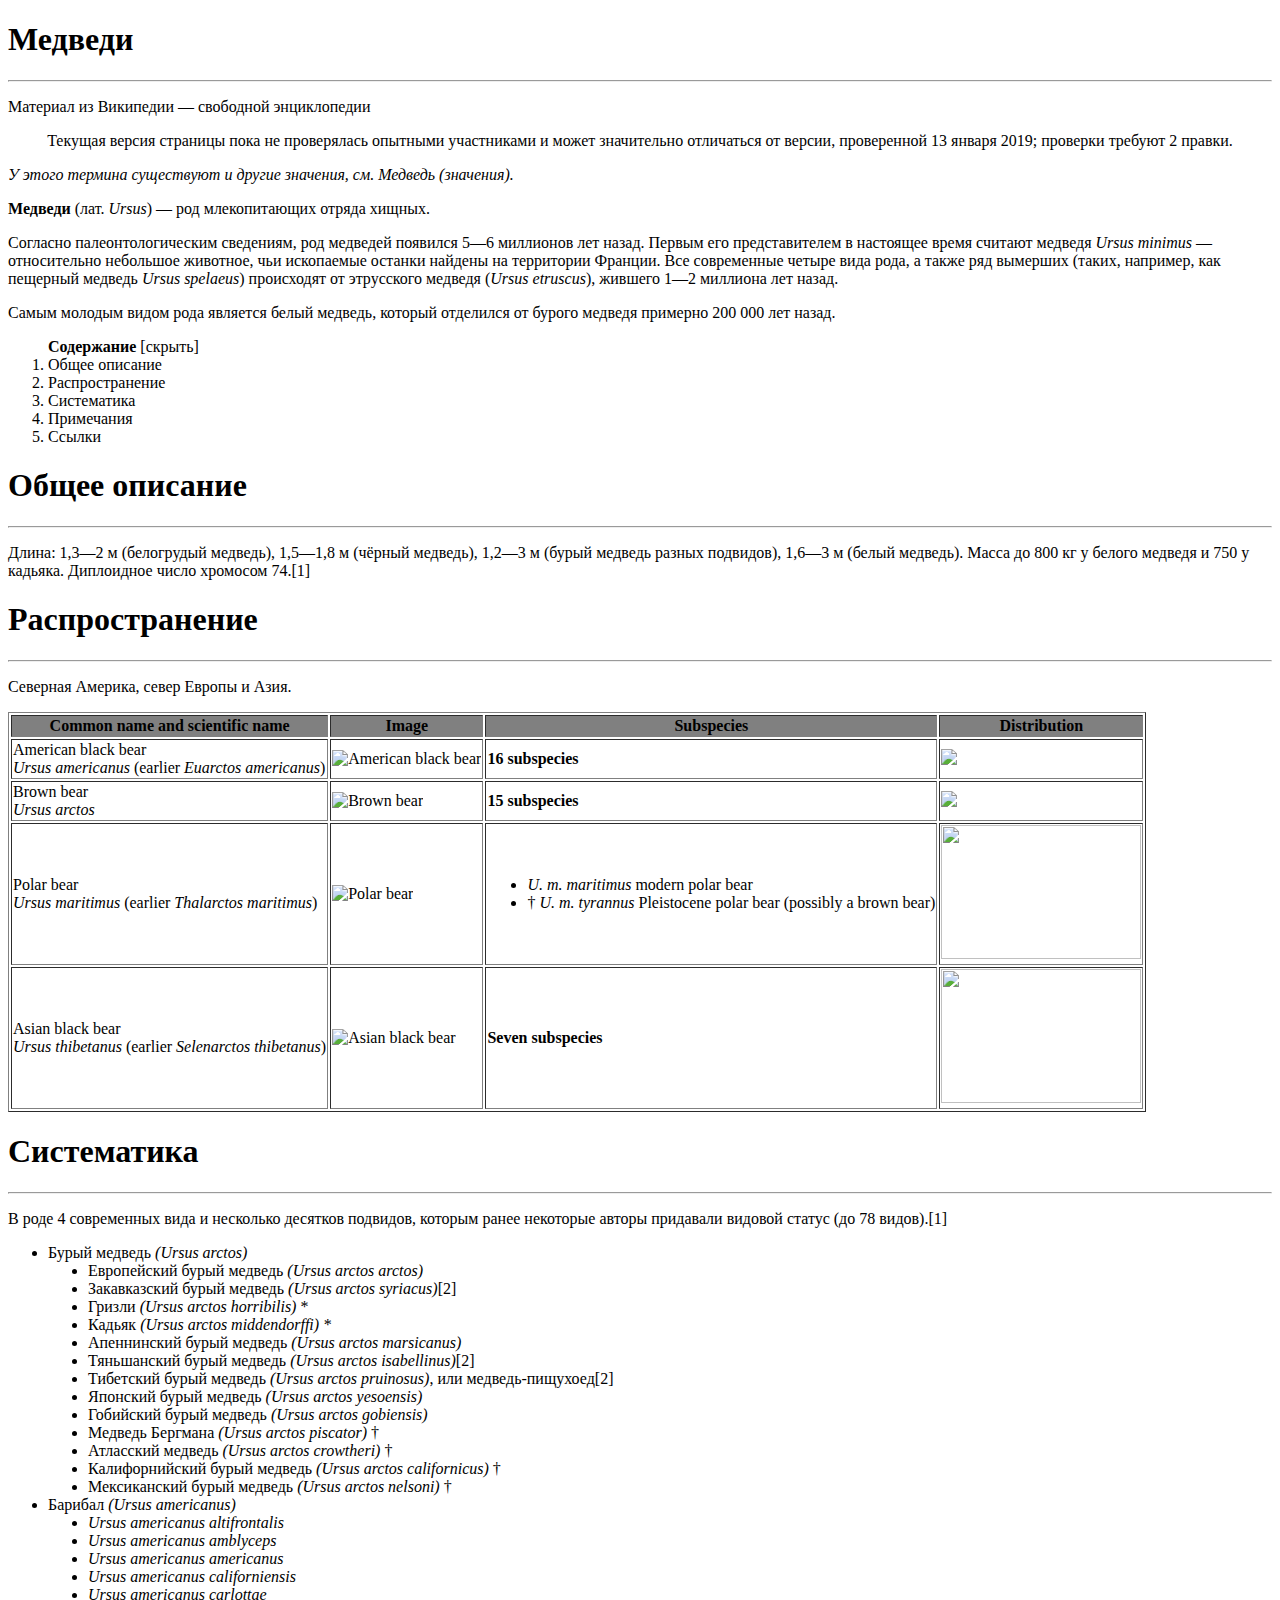
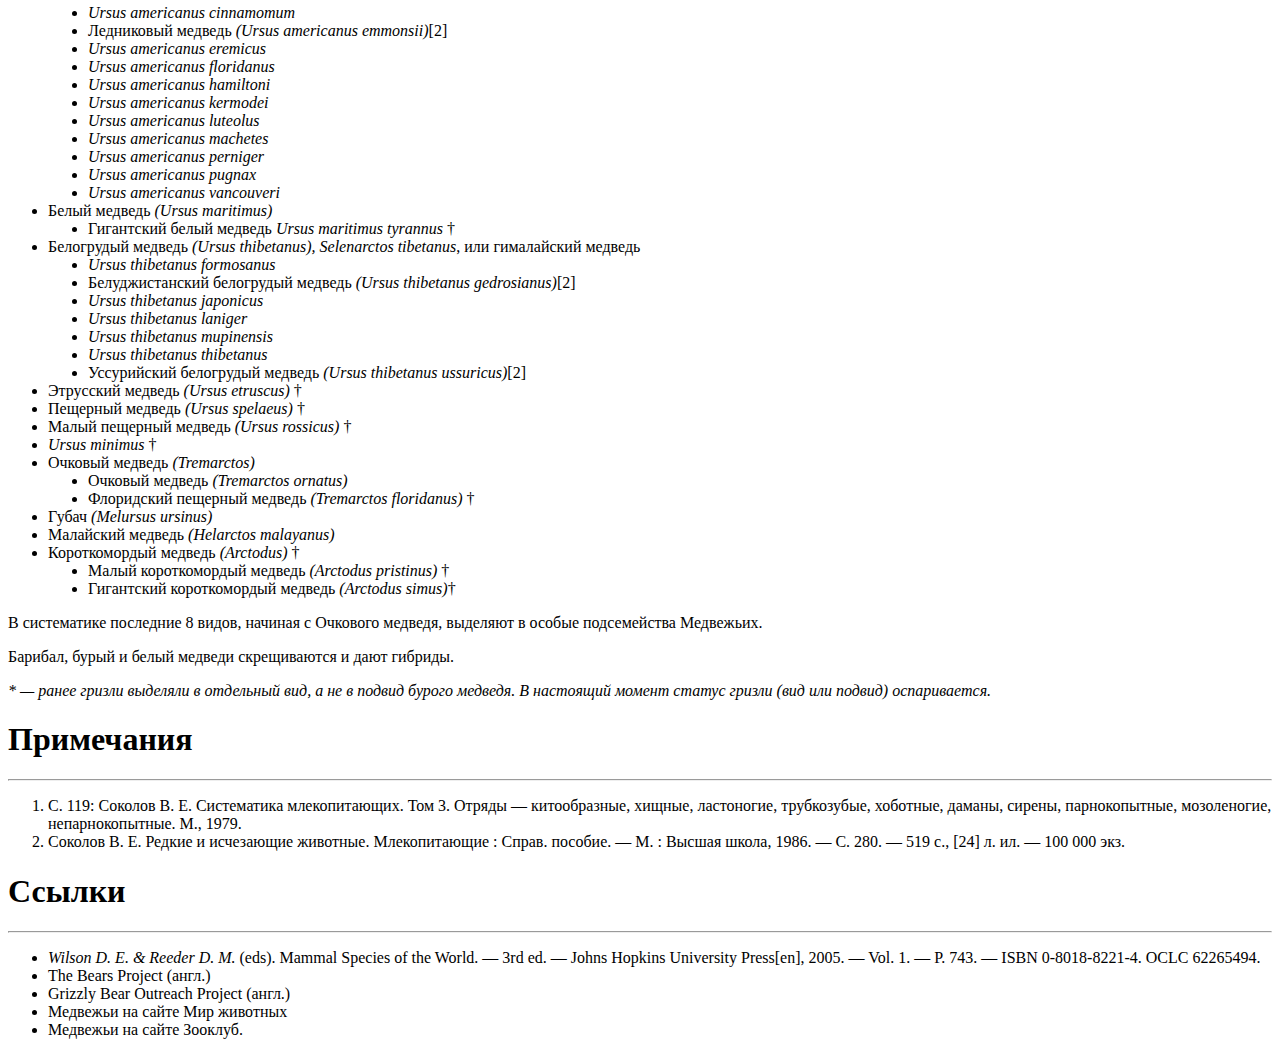
==== Bears.html @ b7a662a4 "Bears" ====
<!DOCTYPE HTML>
<html>
	<head>
		<meta charset="UTF-8" >
		<title>Медведи</title>
	</head>
	<body>
		
		<h1>Медведи</h1>
		<hr>
		<p><font size=3>Материал из Википедии — свободной энциклопедии</font></p>

		<p align=center> <font size=3>Текущая версия страницы пока не проверялась опытными участниками и может значительно отличаться от версии, проверенной 13 января 2019; проверки требуют 2 правки.</font></p>

		<p><i>  У этого термина существуют и другие значения, см. Медведь (значения).</i></p>
		<p><b>Медведи</b> (лат. <i>Ursus</i>) — род млекопитающих отряда хищных.</p>
		<p> Согласно палеонтологическим сведениям, род медведей появился 5—6 миллионов лет назад. Первым его представителем в настоящее время считают медведя <i>Ursus minimus</i> — относительно небольшое животное, чьи ископаемые останки найдены на территории Франции. Все современные четыре вида рода, а также ряд вымерших (таких, например, как пещерный медведь <i>Ursus spelaeus</i>) происходят от этрусского медведя (<i>Ursus etruscus</i>), жившего 1—2 миллиона лет назад.</p>

		<p> Самым молодым видом рода является белый медведь, который отделился от бурого медведя примерно 200 000 лет назад.</p>

		<p>
		 <ol ><b>Содержание</b> [скрыть]
			<li>Общее описание</li>
			<li>Распространение</li>
			<li>Систематика	</li>	
			<li>Примечания</li>
			<li>Ссылки</li> </ol></p>
		<h1>Общее описание</h1>
		<hr>
		<p>
		Длина: 1,3—2 м (белогрудый медведь), 1,5—1,8 м (чёрный медведь), 1,2—3 м (бурый медведь разных подвидов), 1,6—3 м (белый медведь). Масса до 800 кг у белого медведя и 750 у кадьяка. Диплоидное число хромосом 74.[1]</p>

		<h1>Распространение</h1>
		<hr>
		<p>Северная Америка, север Европы и Азия.</p>
		<table border=1 >
			<th bgcolor="gray">Common name and scientific name</th>
			<th bgcolor="gray">Image</th>
			<th bgcolor="gray">Subspecies</th>
			<th bgcolor="gray">Distribution</th>
		<tr>	
			<td>American black bear 
				<br> 	<i>Ursus americanus</i> (earlier <i>Euarctos americanus</i>)</td>
			<td> <img wight="200" height="134" src="https://upload.wikimedia.org/wikipedia/commons/thumb/6/6e/Canadian_Rockies_-_the_bear_at_Lake_Louise.jpg/1280px-Canadian_Rockies_-_the_bear_at_Lake_Louise.jpg" alt="American black bear "></td>
			<td> <b>16 subspecies</b> </td>
			<td> <img wight="200" height="134" src="https://upload.wikimedia.org/wikipedia/commons/thumb/2/28/Map_Black_Bear.svg/800px-Map_Black_Bear.svg.png"> </td>
		</td>
		<tr>
			<td>Brown bear 
				<br> <i>Ursus arctos</i></td>
			<td><img wight="200" height="134" src="https://upload.wikimedia.org/wikipedia/commons/thumb/5/59/Medved_h.jpg/800px-Medved_h.jpg" alt="Brown bear"></td>
			<td><b>15 subspecies</b></th>
			<td><img wight="200" height="134" src="https://upload.wikimedia.org/wikipedia/commons/thumb/1/15/Ursus_arctos_distribution.png/800px-Ursus_arctos_distribution.png"></td>
		</tr>
		<tr> 
			<td>Polar bear 
				<br> <i>Ursus maritimus</i> (earlier <i>Thalarctos maritimus</i>)</td>
			<td><img wight="200" height="134" src="https://upload.wikimedia.org/wikipedia/commons/b/b7/Polar1.jpg" alt="Polar bear"></td> 
			<td>
				<ul>
					 <li> <i>U. m. maritimus</i> modern polar bear</li>
					  <li>† <i>U. m. tyrannus</i> Pleistocene polar bear (possibly a brown bear)</li>
				</ul></td>
			<td><img width="200" height="134" src="https://upload.wikimedia.org/wikipedia/commons/f/fc/Leefgebied_ijsbeer.JPG"></td>
		<tr>
			<td>Asian black bear 
				<br> <i>Ursus thibetanus</i> (earlier <i>Selenarctos thibetanus</i>)</td>
			<td><img width="200" height="134" src="https://upload.wikimedia.org/wikipedia/commons/thumb/2/2b/Asian_Black_Bear_Ursus_thibetanus_by_Dr._Raju_Kasambe_01.jpg/1024px-Asian_Black_Bear_Ursus_thibetanus_by_Dr._Raju_Kasambe_01.jpg" alt="Asian black bear"></td>
			<td><b>Seven subspecies</b></td>
			<td><img width="200" height="134" src="https://upload.wikimedia.org/wikipedia/commons/e/e0/Leefgebied_aziatische_zwarte_beer.jpg"></td>
		</tr>	
		</table>

		<h1>Систематика</h1>
		<hr>
		<p>В роде 4 современных вида и несколько десятков подвидов, которым ранее некоторые авторы придавали видовой статус (до 78 видов).[1]</p>

		<ul ><li>Бурый медведь <i>(Ursus arctos)</i></li>
		<ul type="disc"><li>Европейский бурый медведь <i>(Ursus arctos arctos)</i></li>
		<li>Закавказский бурый медведь <i>(Ursus arctos syriacus)</i>[2]</li>
		<li>Гризли <i>(Ursus arctos horribilis)</i> *</li>
		<li>Кадьяк <i>(Ursus arctos middendorffi) *</i></li>
		<li>Апеннинский бурый медведь <i>(Ursus arctos marsicanus)</i></li>
		<li>Тяньшанский бурый медведь <i>(Ursus arctos isabellinus)</i>[2]</li>
		<li>Тибетский бурый медведь <i>(Ursus arctos pruinosus)</i>, или медведь-пищухоед[2]</li>
		<li>Японский бурый медведь <i>(Ursus arctos yesoensis)</i></li>
		<li>Гобийский бурый медведь <i>(Ursus arctos gobiensis)</i></li>
		<li>Медведь Бергмана <i>(Ursus arctos piscator)</i> †</li>
		<li>Атласский медведь <i>(Ursus arctos crowtheri)</i> †</li>
		<li>Калифорнийский бурый медведь <i>(Ursus arctos californicus)</i> †</li>
		<li>Мексиканский бурый медведь <i>(Ursus arctos nelsoni)</i> †</li></ul>
		<li>Барибал <i>(Ursus americanus)</i></li>
		<ul type="disc"><li><i>Ursus americanus altifrontalis</i></li>
		<li><i>Ursus americanus amblyceps</i></li>
		<li><i>Ursus americanus americanus</i></li>
		<li><i>Ursus americanus californiensis</i></li>
		<li><i>Ursus americanus carlottae</i></li>
		<li><i>Ursus americanus cinnamomum</i></li>
		<li>Ледниковый медведь <i>(Ursus americanus emmonsii)</i>[2]</li>
		<li><i>Ursus americanus eremicus</i></li>
		<li><i>Ursus americanus floridanus</i></li>
		<li><i>Ursus americanus hamiltoni</i></li>
		<li><i>Ursus americanus kermodei</i></li>
		<li><i>Ursus americanus luteolus</i></li>
		<li><i>Ursus americanus machetes</i></li>
		<li><i>Ursus americanus perniger</i></li>
		<li><i>Ursus americanus pugnax</i></li>
		<li><i>Ursus americanus vancouveri</i></li></ul>
		<li>Белый медведь <i>(Ursus maritimus)</i></li>
		<ul type="disc"><li>Гигантский белый медведь <i>Ursus maritimus tyrannus</i> †</li></ul>
		<li>Белогрудый медведь <i>(Ursus thibetanus), Selenarctos tibetanus</i>, или гималайский медведь</li>
		<ul type="disc"><li><i>Ursus thibetanus formosanus</i></li>
		<li>Белуджистанский белогрудый медведь <i>(Ursus thibetanus gedrosianus)</i>[2]</li>
		<li><i>Ursus thibetanus japonicus</i></li>
		<li><i>Ursus thibetanus laniger</i></li>
		<li><i>Ursus thibetanus mupinensis</i></li>
		<li><i>Ursus thibetanus thibetanus</i></li>
		<li>Уссурийский белогрудый медведь <i>(Ursus thibetanus ussuricus)</i>[2]</li></ul>
		<li>Этрусский медведь <i>(Ursus etruscus)</i> †</li>
		<li>Пещерный медведь <i>(Ursus spelaeus)</i> †</li>
		<li>Малый пещерный медведь <i>(Ursus rossicus)</i> †</li>
		<li><i>Ursus minimus </i>†</li>
		<li>Очковый медведь <i>(Tremarctos)</i></li>
		<ul type="disc"><li>Очковый медведь <i>(Tremarctos ornatus)</i></li>
		<li>Флоридский пещерный медведь <i>(Tremarctos floridanus)</i> †</li></ul>
		<li>Губач <i>(Melursus ursinus)</i></li>
		<li>Малайский медведь <i>(Helarctos malayanus)</i></li>
		<li>Короткомордый медведь <i>(Arctodus)</i> †</li>
		<ul type="disc"><li>Малый короткомордый медведь <i>(Arctodus pristinus)</i> †</li>
		<li>Гигантский короткомордый медведь <i>(Arctodus simus)</i>† </li></ul></ul>
		<p>В систематике последние 8 видов, начиная с Очкового медведя, выделяют в особые подсемейства Медвежьих.</p>

		<p>Барибал, бурый и белый медведи скрещиваются и дают гибриды.</p>

		<i>* — ранее гризли выделяли в отдельный вид, а не в подвид бурого медведя. В настоящий момент статус гризли (вид или подвид) оспаривается.</i>

		<h1>Примечания</h1>
		<hr>
		<ol> <li>
		 С. 119: Соколов В. Е. Систематика млекопитающих. Том 3. Отряды — китообразные, хищные, ластоногие, трубкозубые, хоботные, даманы, сирены, парнокопытные, мозоленогие, непарнокопытные. М., 1979.</li>
		 <li>Соколов В. Е. Редкие и исчезающие животные. Млекопитающие : Справ. пособие. — М. : Высшая школа, 1986. — С. 280. — 519 с., [24] л. ил. — 100 000 экз.</li></ol>
		<h1>Ссылки</h1>
		<hr>
		<ul >
			<li><i>Wilson D. E. & Reeder D. M.</i> (eds). Mammal Species of the World. — 3rd ed. — Johns Hopkins University Press[en], 2005. — Vol. 1. — P. 743. — ISBN 0-8018-8221-4. OCLC 62265494.
			<li>The Bears Project (англ.)
			<li>Grizzly Bear Outreach Project (англ.)
			<li>Медвежьи на сайте Мир животных
			<li>Медвежьи на сайте Зооклуб.	
		</ul>
	</body>
</html>
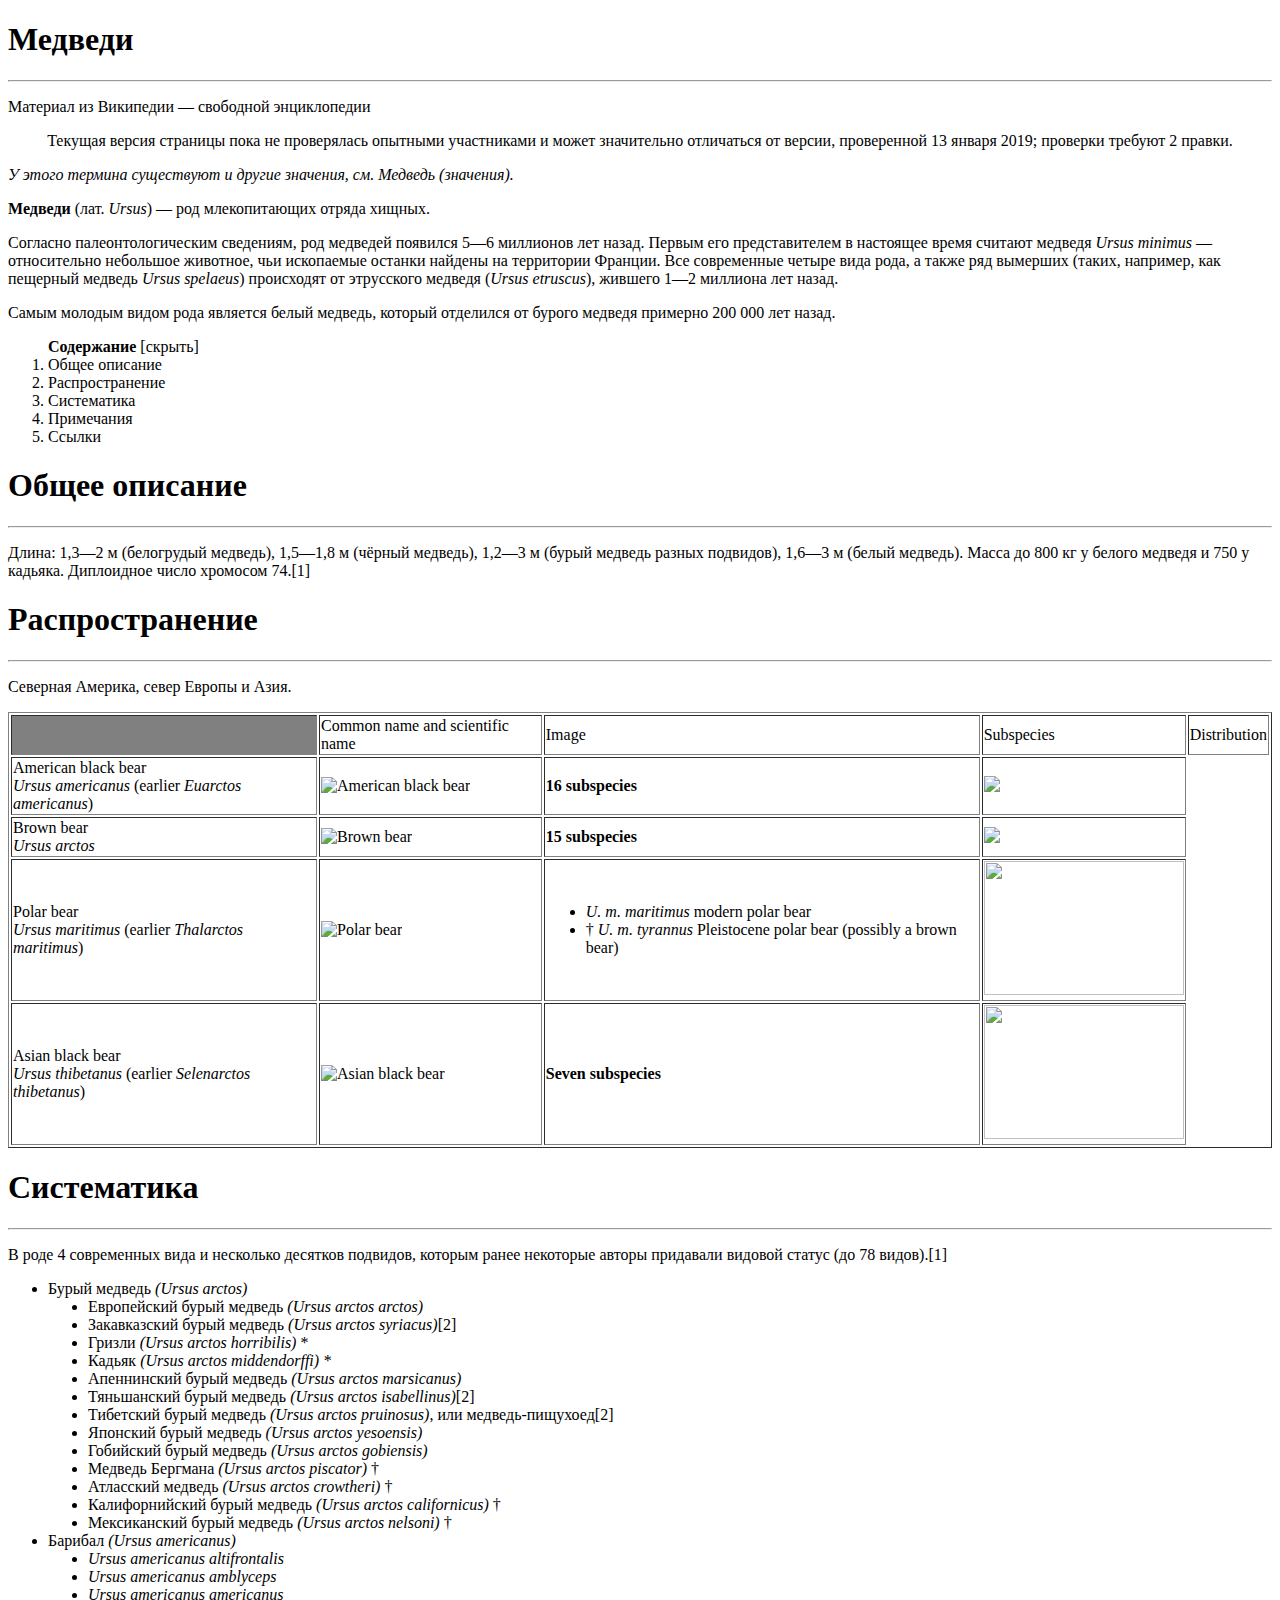
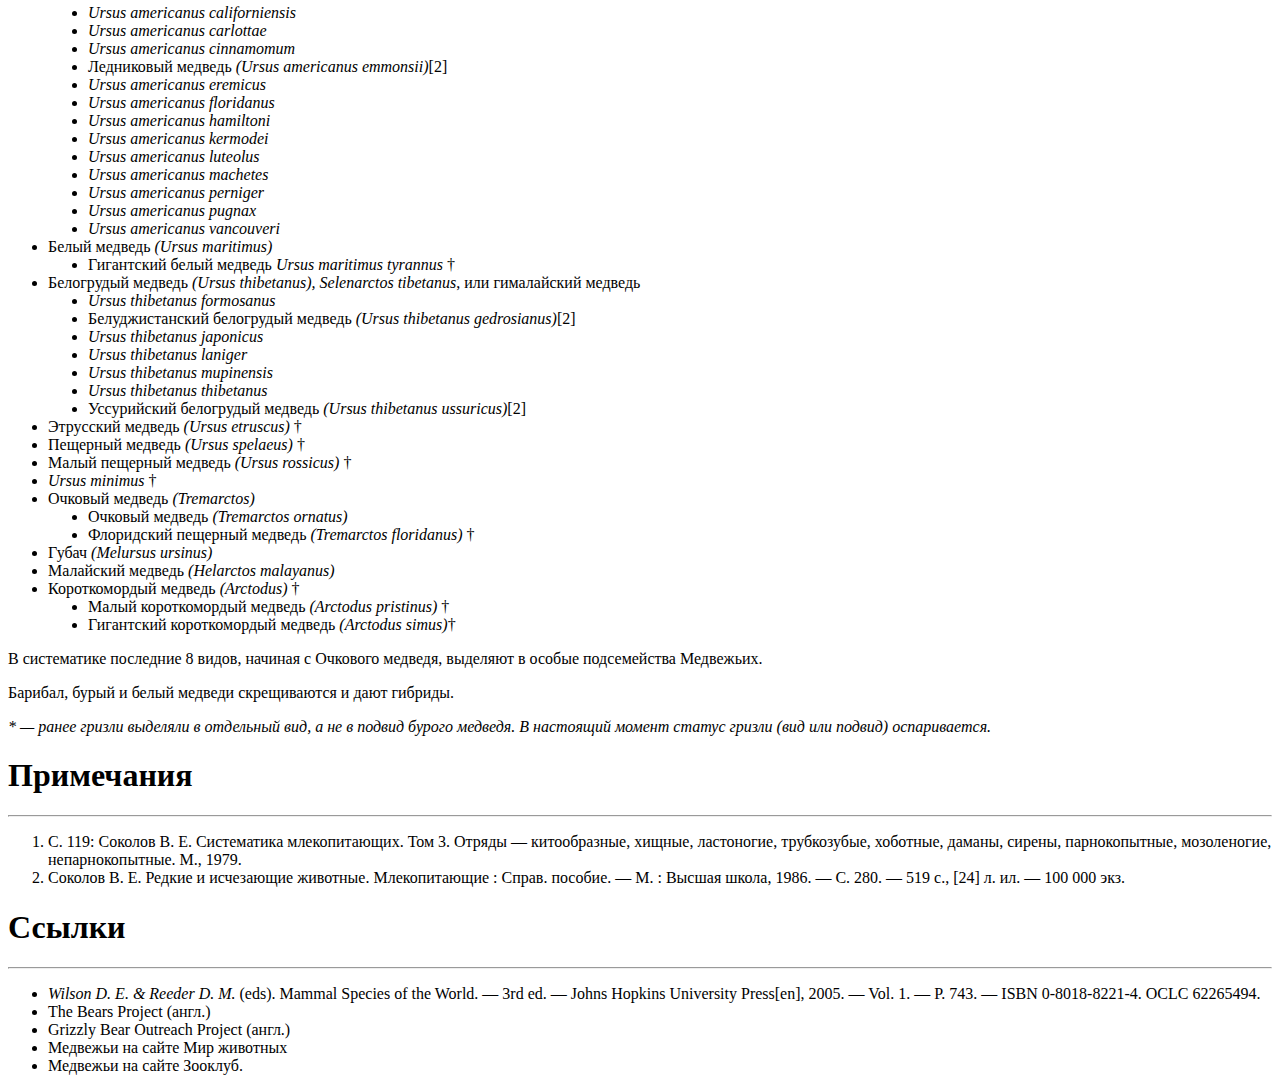
==== commit e8402833: "Update Bears.html" ====
--- a/Bears.html
+++ b/Bears.html
@@ -34,11 +34,13 @@
 		<hr>
 		<p>Северная Америка, север Европы и Азия.</p>
 		<table border=1 >
-			<th bgcolor="gray">Common name and scientific name</th>
-			<th bgcolor="gray">Image</th>
-			<th bgcolor="gray">Subspecies</th>
-			<th bgcolor="gray">Distribution</th>
-		<tr>	
+			<th bgcolor="gray">
+			<td>Common name and scientific name</td>
+			<td>Image</td>
+			<td>Subspecies</td>
+			<td>Distribution</td>
+			</th>
+	<tr>	
 			<td>American black bear 
 				<br> 	<i>Ursus americanus</i> (earlier <i>Euarctos americanus</i>)</td>
 			<td> <img wight="200" height="134" src="https://upload.wikimedia.org/wikipedia/commons/thumb/6/6e/Canadian_Rockies_-_the_bear_at_Lake_Louise.jpg/1280px-Canadian_Rockies_-_the_bear_at_Lake_Louise.jpg" alt="American black bear "></td>
@@ -149,4 +151,4 @@
 			<li>Медвежьи на сайте Зооклуб.	
 		</ul>
 	</body>
-</html>+</html>
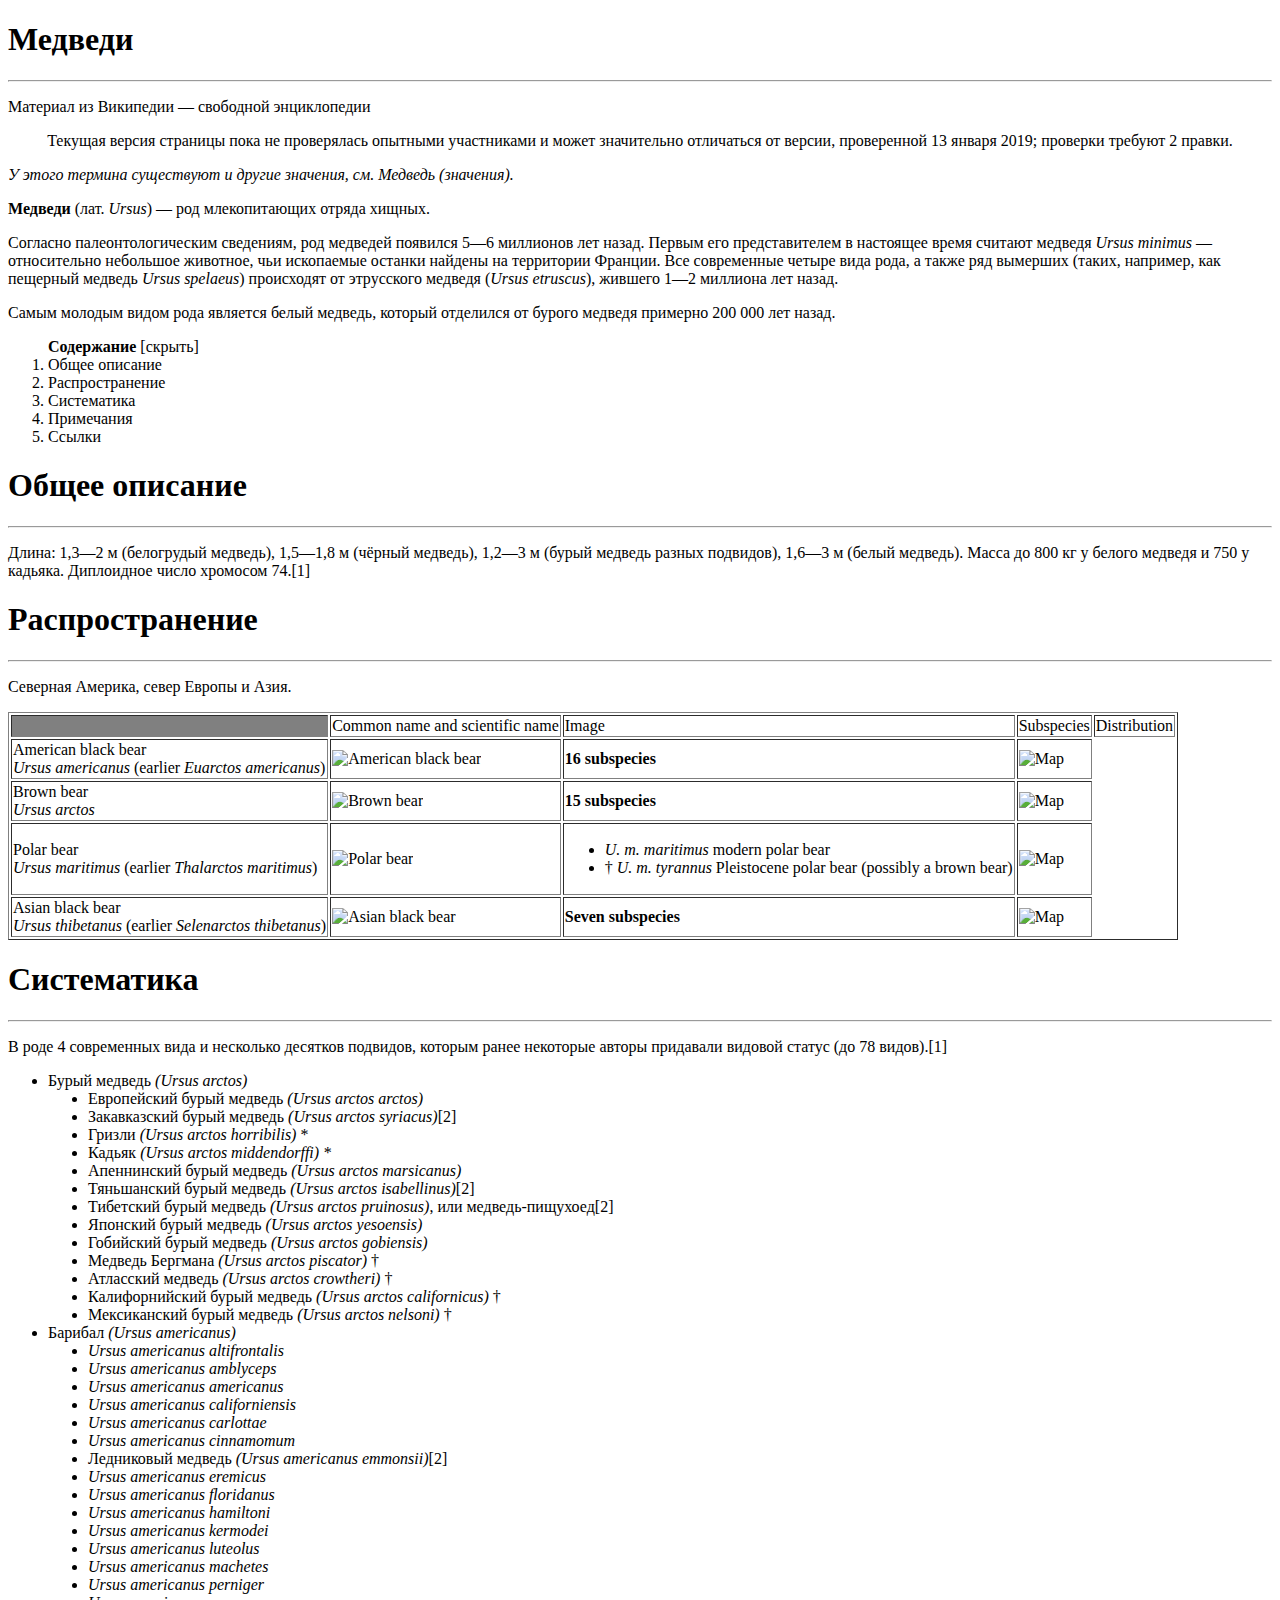
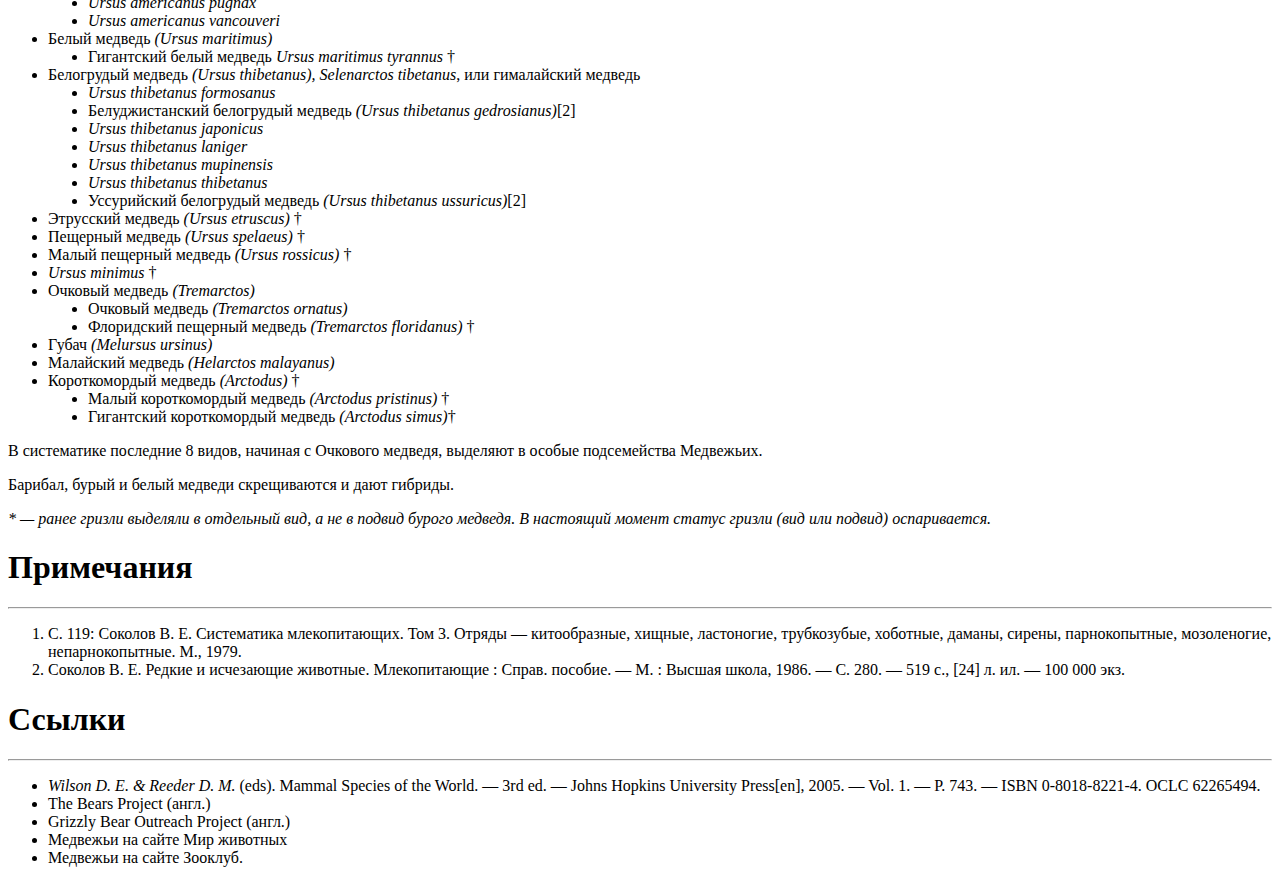
==== commit 9cb615ac: "Update Bears.html" ====
--- a/Bears.html
+++ b/Bears.html
@@ -18,13 +18,13 @@
 
 		<p> Самым молодым видом рода является белый медведь, который отделился от бурого медведя примерно 200 000 лет назад.</p>
 
-		<p>
+	
 		 <ol ><b>Содержание</b> [скрыть]
 			<li>Общее описание</li>
 			<li>Распространение</li>
 			<li>Систематика	</li>	
 			<li>Примечания</li>
-			<li>Ссылки</li> </ol></p>
+			<li>Ссылки</li> </ol>
 		<h1>Общее описание</h1>
 		<hr>
 		<p>
@@ -33,7 +33,7 @@
 		<h1>Распространение</h1>
 		<hr>
 		<p>Северная Америка, север Европы и Азия.</p>
-		<table border=1 >
+		<table border="1" >
 			<th bgcolor="gray">
 			<td>Common name and scientific name</td>
 			<td>Image</td>
@@ -43,33 +43,33 @@
 	<tr>	
 			<td>American black bear 
 				<br> 	<i>Ursus americanus</i> (earlier <i>Euarctos americanus</i>)</td>
-			<td> <img wight="200" height="134" src="https://upload.wikimedia.org/wikipedia/commons/thumb/6/6e/Canadian_Rockies_-_the_bear_at_Lake_Louise.jpg/1280px-Canadian_Rockies_-_the_bear_at_Lake_Louise.jpg" alt="American black bear "></td>
+			<td> <img width="200" height="134" src="https://upload.wikimedia.org/wikipedia/commons/thumb/6/6e/Canadian_Rockies_-_the_bear_at_Lake_Louise.jpg/1280px-Canadian_Rockies_-_the_bear_at_Lake_Louise.jpg" alt="American black bear "></td>
 			<td> <b>16 subspecies</b> </td>
-			<td> <img wight="200" height="134" src="https://upload.wikimedia.org/wikipedia/commons/thumb/2/28/Map_Black_Bear.svg/800px-Map_Black_Bear.svg.png"> </td>
-		</td>
+			<td> <img width="200" height="134" src="https://upload.wikimedia.org/wikipedia/commons/thumb/2/28/Map_Black_Bear.svg/800px-Map_Black_Bear.svg.png" alt="Map"> </td>
+		</tr>
 		<tr>
 			<td>Brown bear 
 				<br> <i>Ursus arctos</i></td>
-			<td><img wight="200" height="134" src="https://upload.wikimedia.org/wikipedia/commons/thumb/5/59/Medved_h.jpg/800px-Medved_h.jpg" alt="Brown bear"></td>
-			<td><b>15 subspecies</b></th>
-			<td><img wight="200" height="134" src="https://upload.wikimedia.org/wikipedia/commons/thumb/1/15/Ursus_arctos_distribution.png/800px-Ursus_arctos_distribution.png"></td>
+			<td><img width="200" height="134" src="https://upload.wikimedia.org/wikipedia/commons/thumb/5/59/Medved_h.jpg/800px-Medved_h.jpg" alt="Brown bear"></td>
+			<td><b>15 subspecies</b></td>
+			<td><img width="200" height="134" src="https://upload.wikimedia.org/wikipedia/commons/thumb/1/15/Ursus_arctos_distribution.png/800px-Ursus_arctos_distribution.png" alt="Map"></td>
 		</tr>
 		<tr> 
 			<td>Polar bear 
 				<br> <i>Ursus maritimus</i> (earlier <i>Thalarctos maritimus</i>)</td>
-			<td><img wight="200" height="134" src="https://upload.wikimedia.org/wikipedia/commons/b/b7/Polar1.jpg" alt="Polar bear"></td> 
+			<td><img width="200" height="134" src="https://upload.wikimedia.org/wikipedia/commons/b/b7/Polar1.jpg" alt="Polar bear"></td> 
 			<td>
 				<ul>
 					 <li> <i>U. m. maritimus</i> modern polar bear</li>
 					  <li>† <i>U. m. tyrannus</i> Pleistocene polar bear (possibly a brown bear)</li>
 				</ul></td>
-			<td><img width="200" height="134" src="https://upload.wikimedia.org/wikipedia/commons/f/fc/Leefgebied_ijsbeer.JPG"></td>
+			<td><img width="200" height="134" src="https://upload.wikimedia.org/wikipedia/commons/f/fc/Leefgebied_ijsbeer.JPG" alt="Map"></td>
 		<tr>
 			<td>Asian black bear 
 				<br> <i>Ursus thibetanus</i> (earlier <i>Selenarctos thibetanus</i>)</td>
 			<td><img width="200" height="134" src="https://upload.wikimedia.org/wikipedia/commons/thumb/2/2b/Asian_Black_Bear_Ursus_thibetanus_by_Dr._Raju_Kasambe_01.jpg/1024px-Asian_Black_Bear_Ursus_thibetanus_by_Dr._Raju_Kasambe_01.jpg" alt="Asian black bear"></td>
 			<td><b>Seven subspecies</b></td>
-			<td><img width="200" height="134" src="https://upload.wikimedia.org/wikipedia/commons/e/e0/Leefgebied_aziatische_zwarte_beer.jpg"></td>
+			<td><img width="200" height="134" src="https://upload.wikimedia.org/wikipedia/commons/e/e0/Leefgebied_aziatische_zwarte_beer.jpg" alt="Map"></td>
 		</tr>	
 		</table>
 
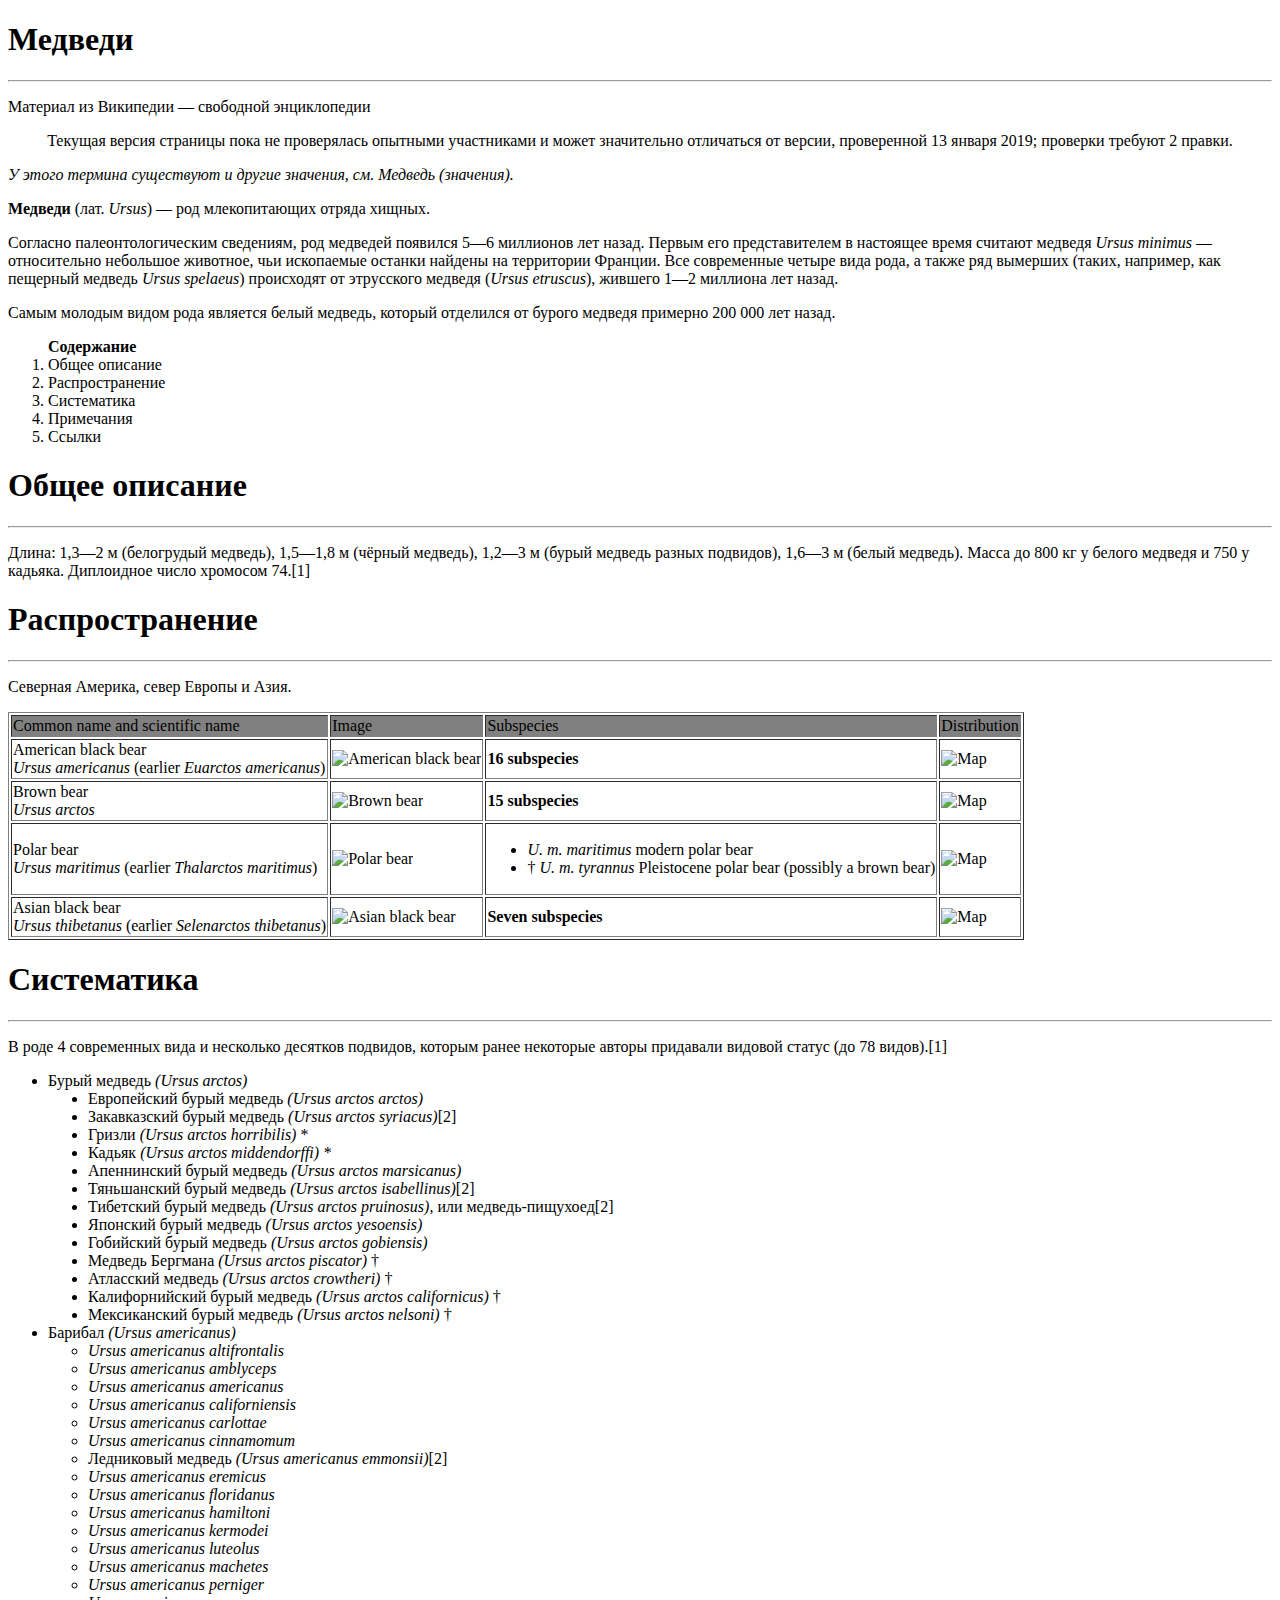
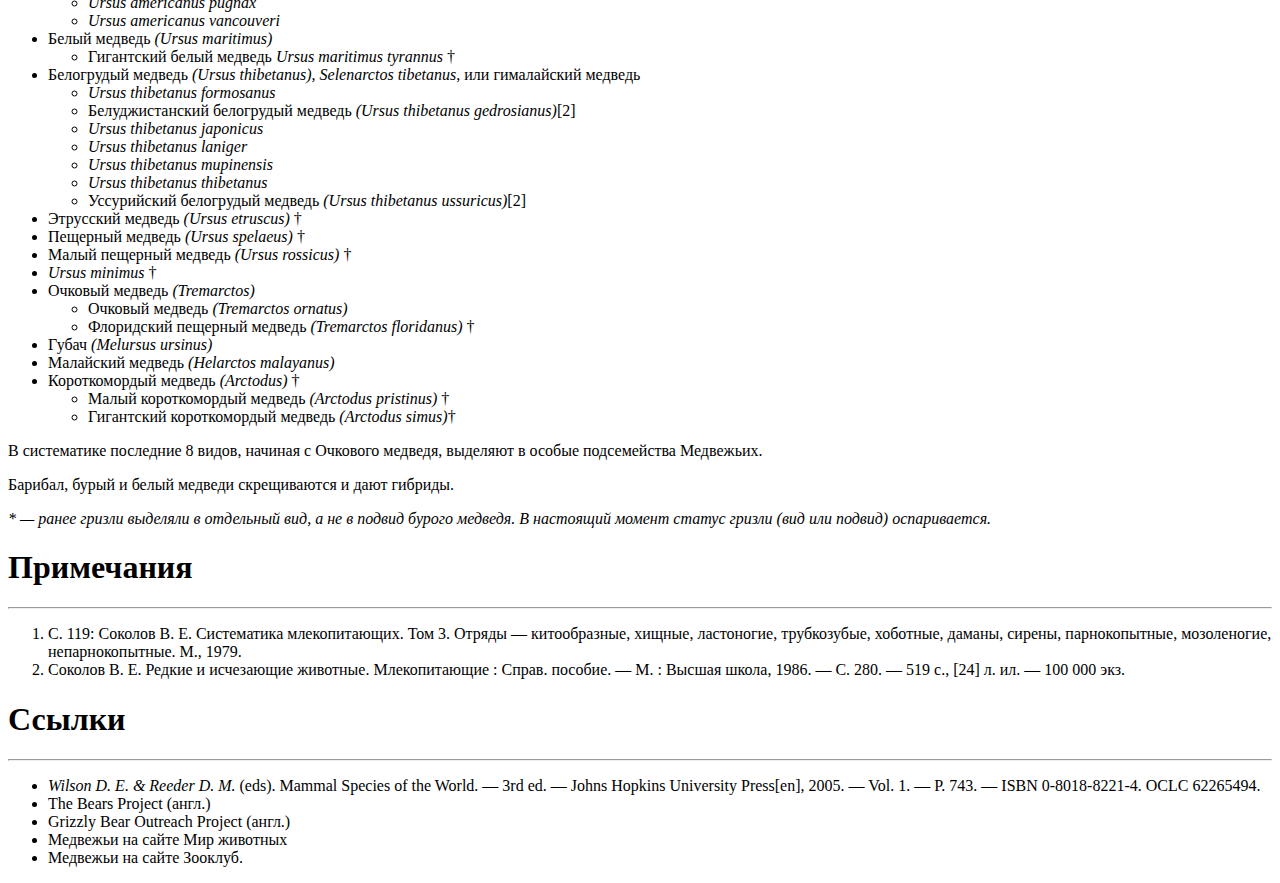
==== commit f2df5e50: "Update Bears.html" ====
--- a/Bears.html
+++ b/Bears.html
@@ -1,5 +1,5 @@
 <!DOCTYPE HTML>
-<html>
+<html lang="ru">
 	<head>
 		<meta charset="UTF-8" >
 		<title>Медведи</title>
@@ -19,7 +19,7 @@
 		<p> Самым молодым видом рода является белый медведь, который отделился от бурого медведя примерно 200 000 лет назад.</p>
 
 	
-		 <ol ><b>Содержание</b> [скрыть]
+		 <ol ><b>Содержание</b>
 			<li>Общее описание</li>
 			<li>Распространение</li>
 			<li>Систематика	</li>	
@@ -34,12 +34,12 @@
 		<hr>
 		<p>Северная Америка, север Европы и Азия.</p>
 		<table border="1" >
-			<th bgcolor="gray">
+			<thead bgcolor="gray">
 			<td>Common name and scientific name</td>
 			<td>Image</td>
 			<td>Subspecies</td>
 			<td>Distribution</td>
-			</th>
+			</thead>
 	<tr>	
 			<td>American black bear 
 				<br> 	<i>Ursus americanus</i> (earlier <i>Euarctos americanus</i>)</td>
@@ -78,8 +78,8 @@
 		<p>В роде 4 современных вида и несколько десятков подвидов, которым ранее некоторые авторы придавали видовой статус (до 78 видов).[1]</p>
 
 		<ul ><li>Бурый медведь <i>(Ursus arctos)</i></li>
-		<ul type="disc"><li>Европейский бурый медведь <i>(Ursus arctos arctos)</i></li>
-		<li>Закавказский бурый медведь <i>(Ursus arctos syriacus)</i>[2]</li>
+		   <ul type="disc"> <li>Европейский бурый медведь <i>(Ursus arctos arctos)</i> </li>
+		<li>Закавказский бурый медведь <i>(Ursus arctos syriacus)</i>[2] </li>
 		<li>Гризли <i>(Ursus arctos horribilis)</i> *</li>
 		<li>Кадьяк <i>(Ursus arctos middendorffi) *</i></li>
 		<li>Апеннинский бурый медведь <i>(Ursus arctos marsicanus)</i></li>
@@ -92,7 +92,7 @@
 		<li>Калифорнийский бурый медведь <i>(Ursus arctos californicus)</i> †</li>
 		<li>Мексиканский бурый медведь <i>(Ursus arctos nelsoni)</i> †</li></ul>
 		<li>Барибал <i>(Ursus americanus)</i></li>
-		<ul type="disc"><li><i>Ursus americanus altifrontalis</i></li>
+		<ul><li><i>Ursus americanus altifrontalis</i></li>
 		<li><i>Ursus americanus amblyceps</i></li>
 		<li><i>Ursus americanus americanus</i></li>
 		<li><i>Ursus americanus californiensis</i></li>
@@ -109,9 +109,9 @@
 		<li><i>Ursus americanus pugnax</i></li>
 		<li><i>Ursus americanus vancouveri</i></li></ul>
 		<li>Белый медведь <i>(Ursus maritimus)</i></li>
-		<ul type="disc"><li>Гигантский белый медведь <i>Ursus maritimus tyrannus</i> †</li></ul>
+		<ul><li>Гигантский белый медведь <i>Ursus maritimus tyrannus</i> †</li></ul>
 		<li>Белогрудый медведь <i>(Ursus thibetanus), Selenarctos tibetanus</i>, или гималайский медведь</li>
-		<ul type="disc"><li><i>Ursus thibetanus formosanus</i></li>
+		<ul><li><i>Ursus thibetanus formosanus</i></li>
 		<li>Белуджистанский белогрудый медведь <i>(Ursus thibetanus gedrosianus)</i>[2]</li>
 		<li><i>Ursus thibetanus japonicus</i></li>
 		<li><i>Ursus thibetanus laniger</i></li>
@@ -123,13 +123,16 @@
 		<li>Малый пещерный медведь <i>(Ursus rossicus)</i> †</li>
 		<li><i>Ursus minimus </i>†</li>
 		<li>Очковый медведь <i>(Tremarctos)</i></li>
-		<ul type="disc"><li>Очковый медведь <i>(Tremarctos ornatus)</i></li>
+		<ul ><li>Очковый медведь <i>(Tremarctos ornatus)</i></li>
 		<li>Флоридский пещерный медведь <i>(Tremarctos floridanus)</i> †</li></ul>
 		<li>Губач <i>(Melursus ursinus)</i></li>
 		<li>Малайский медведь <i>(Helarctos malayanus)</i></li>
 		<li>Короткомордый медведь <i>(Arctodus)</i> †</li>
-		<ul type="disc"><li>Малый короткомордый медведь <i>(Arctodus pristinus)</i> †</li>
-		<li>Гигантский короткомордый медведь <i>(Arctodus simus)</i>† </li></ul></ul>
+		<ul>
+			<li>Малый короткомордый медведь <i>(Arctodus pristinus)</i> †</li>
+		<li>Гигантский короткомордый медведь <i>(Arctodus simus)</i>† </li>
+			</ul>
+	</ul>
 		<p>В систематике последние 8 видов, начиная с Очкового медведя, выделяют в особые подсемейства Медвежьих.</p>
 
 		<p>Барибал, бурый и белый медведи скрещиваются и дают гибриды.</p>
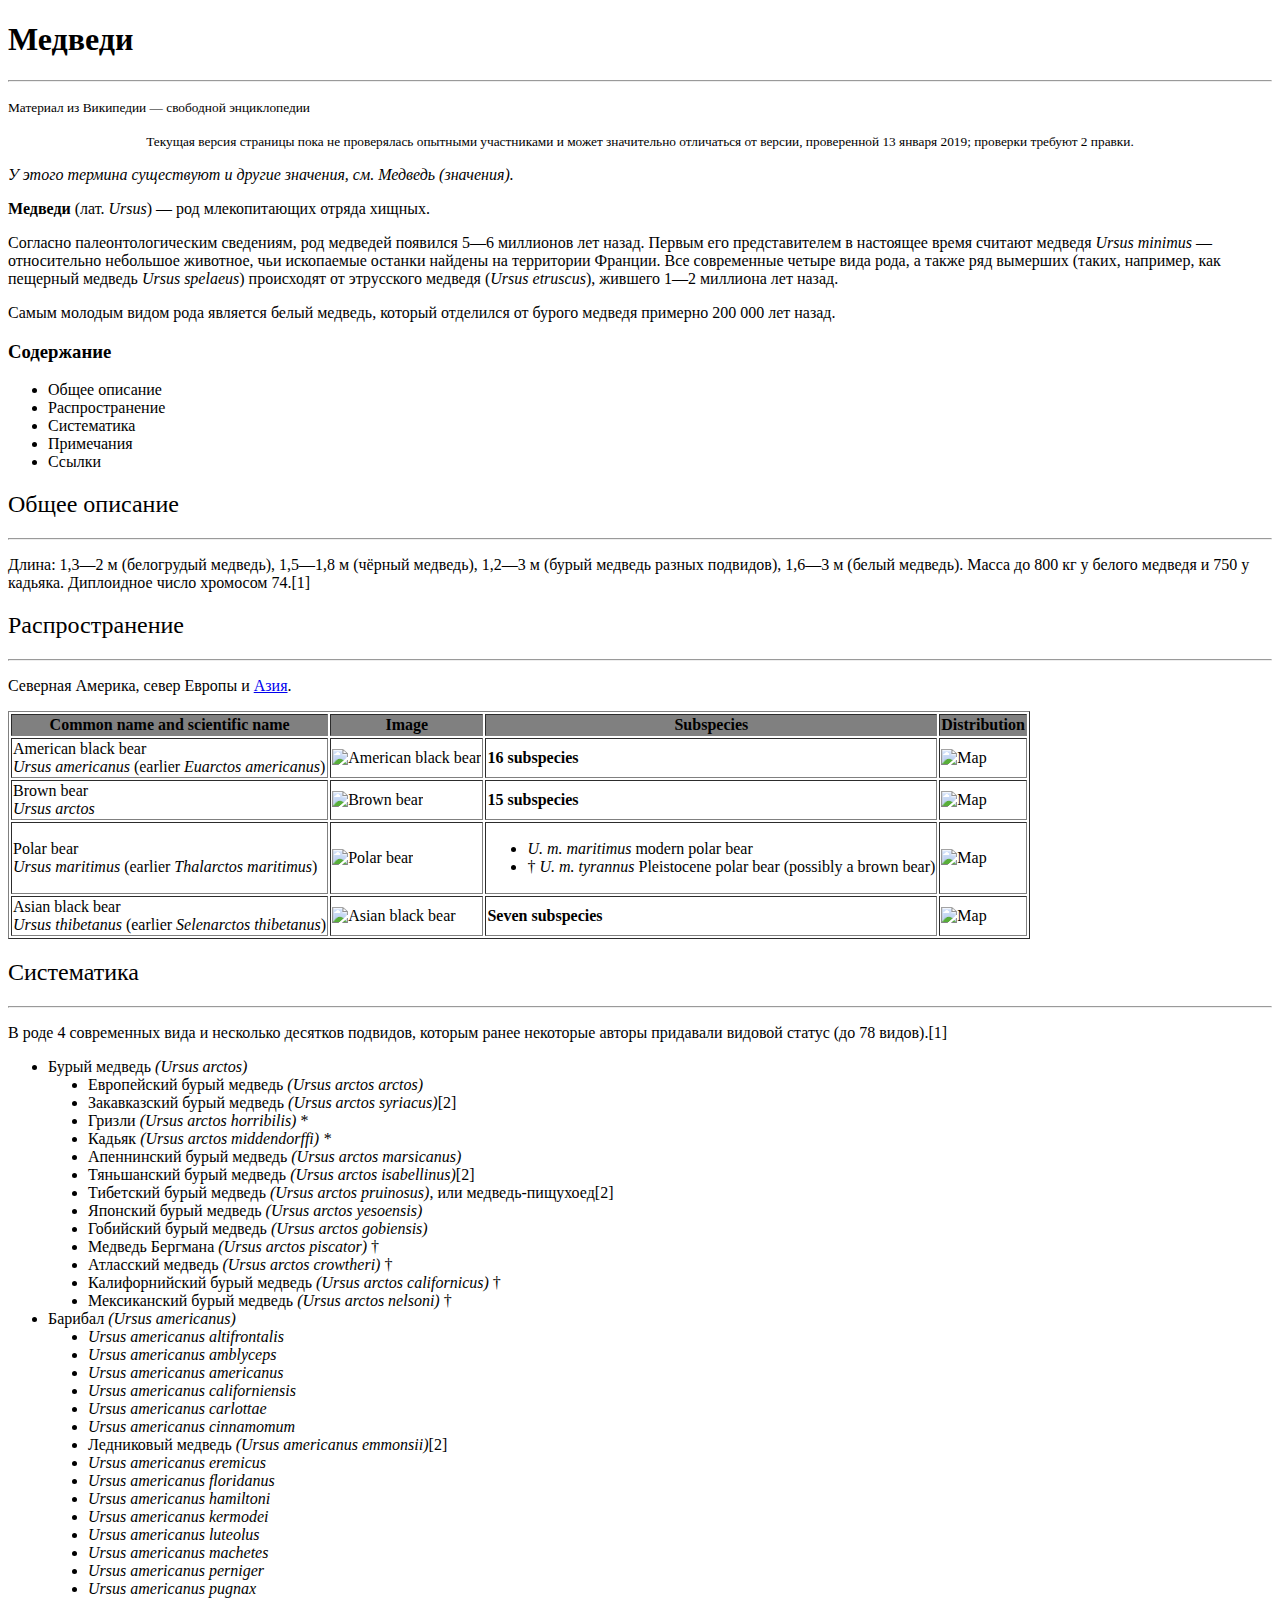
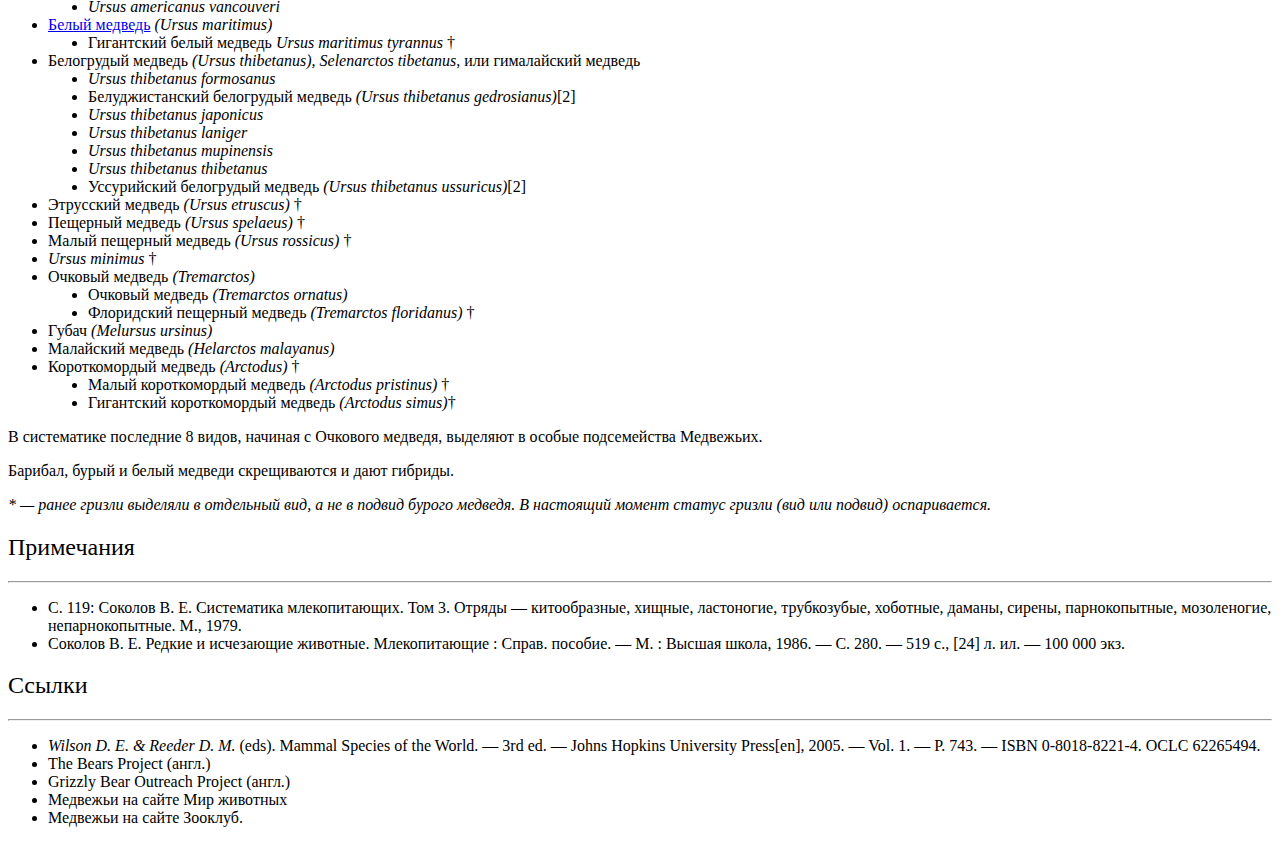
==== commit 1b4c233a: "Add files via upload" ====
--- a/Bears.html
+++ b/Bears.html
@@ -1,157 +1,167 @@
-<!DOCTYPE HTML>
-<html lang="ru">
-	<head>
-		<meta charset="UTF-8" >
-		<title>Медведи</title>
-	</head>
-	<body>
-		
-		<h1>Медведи</h1>
-		<hr>
-		<p><font size=3>Материал из Википедии — свободной энциклопедии</font></p>
-
-		<p align=center> <font size=3>Текущая версия страницы пока не проверялась опытными участниками и может значительно отличаться от версии, проверенной 13 января 2019; проверки требуют 2 правки.</font></p>
-
-		<p><i>  У этого термина существуют и другие значения, см. Медведь (значения).</i></p>
-		<p><b>Медведи</b> (лат. <i>Ursus</i>) — род млекопитающих отряда хищных.</p>
-		<p> Согласно палеонтологическим сведениям, род медведей появился 5—6 миллионов лет назад. Первым его представителем в настоящее время считают медведя <i>Ursus minimus</i> — относительно небольшое животное, чьи ископаемые останки найдены на территории Франции. Все современные четыре вида рода, а также ряд вымерших (таких, например, как пещерный медведь <i>Ursus spelaeus</i>) происходят от этрусского медведя (<i>Ursus etruscus</i>), жившего 1—2 миллиона лет назад.</p>
-
-		<p> Самым молодым видом рода является белый медведь, который отделился от бурого медведя примерно 200 000 лет назад.</p>
-
-	
-		 <ol ><b>Содержание</b>
-			<li>Общее описание</li>
-			<li>Распространение</li>
-			<li>Систематика	</li>	
-			<li>Примечания</li>
-			<li>Ссылки</li> </ol>
-		<h1>Общее описание</h1>
-		<hr>
-		<p>
-		Длина: 1,3—2 м (белогрудый медведь), 1,5—1,8 м (чёрный медведь), 1,2—3 м (бурый медведь разных подвидов), 1,6—3 м (белый медведь). Масса до 800 кг у белого медведя и 750 у кадьяка. Диплоидное число хромосом 74.[1]</p>
-
-		<h1>Распространение</h1>
-		<hr>
-		<p>Северная Америка, север Европы и Азия.</p>
-		<table border="1" >
-			<thead bgcolor="gray">
-			<td>Common name and scientific name</td>
-			<td>Image</td>
-			<td>Subspecies</td>
-			<td>Distribution</td>
-			</thead>
-	<tr>	
-			<td>American black bear 
-				<br> 	<i>Ursus americanus</i> (earlier <i>Euarctos americanus</i>)</td>
-			<td> <img width="200" height="134" src="https://upload.wikimedia.org/wikipedia/commons/thumb/6/6e/Canadian_Rockies_-_the_bear_at_Lake_Louise.jpg/1280px-Canadian_Rockies_-_the_bear_at_Lake_Louise.jpg" alt="American black bear "></td>
-			<td> <b>16 subspecies</b> </td>
-			<td> <img width="200" height="134" src="https://upload.wikimedia.org/wikipedia/commons/thumb/2/28/Map_Black_Bear.svg/800px-Map_Black_Bear.svg.png" alt="Map"> </td>
-		</tr>
-		<tr>
-			<td>Brown bear 
-				<br> <i>Ursus arctos</i></td>
-			<td><img width="200" height="134" src="https://upload.wikimedia.org/wikipedia/commons/thumb/5/59/Medved_h.jpg/800px-Medved_h.jpg" alt="Brown bear"></td>
-			<td><b>15 subspecies</b></td>
-			<td><img width="200" height="134" src="https://upload.wikimedia.org/wikipedia/commons/thumb/1/15/Ursus_arctos_distribution.png/800px-Ursus_arctos_distribution.png" alt="Map"></td>
-		</tr>
-		<tr> 
-			<td>Polar bear 
-				<br> <i>Ursus maritimus</i> (earlier <i>Thalarctos maritimus</i>)</td>
-			<td><img width="200" height="134" src="https://upload.wikimedia.org/wikipedia/commons/b/b7/Polar1.jpg" alt="Polar bear"></td> 
-			<td>
-				<ul>
-					 <li> <i>U. m. maritimus</i> modern polar bear</li>
-					  <li>† <i>U. m. tyrannus</i> Pleistocene polar bear (possibly a brown bear)</li>
-				</ul></td>
-			<td><img width="200" height="134" src="https://upload.wikimedia.org/wikipedia/commons/f/fc/Leefgebied_ijsbeer.JPG" alt="Map"></td>
-		<tr>
-			<td>Asian black bear 
-				<br> <i>Ursus thibetanus</i> (earlier <i>Selenarctos thibetanus</i>)</td>
-			<td><img width="200" height="134" src="https://upload.wikimedia.org/wikipedia/commons/thumb/2/2b/Asian_Black_Bear_Ursus_thibetanus_by_Dr._Raju_Kasambe_01.jpg/1024px-Asian_Black_Bear_Ursus_thibetanus_by_Dr._Raju_Kasambe_01.jpg" alt="Asian black bear"></td>
-			<td><b>Seven subspecies</b></td>
-			<td><img width="200" height="134" src="https://upload.wikimedia.org/wikipedia/commons/e/e0/Leefgebied_aziatische_zwarte_beer.jpg" alt="Map"></td>
-		</tr>	
-		</table>
-
-		<h1>Систематика</h1>
-		<hr>
-		<p>В роде 4 современных вида и несколько десятков подвидов, которым ранее некоторые авторы придавали видовой статус (до 78 видов).[1]</p>
-
-		<ul ><li>Бурый медведь <i>(Ursus arctos)</i></li>
-		   <ul type="disc"> <li>Европейский бурый медведь <i>(Ursus arctos arctos)</i> </li>
-		<li>Закавказский бурый медведь <i>(Ursus arctos syriacus)</i>[2] </li>
-		<li>Гризли <i>(Ursus arctos horribilis)</i> *</li>
-		<li>Кадьяк <i>(Ursus arctos middendorffi) *</i></li>
-		<li>Апеннинский бурый медведь <i>(Ursus arctos marsicanus)</i></li>
-		<li>Тяньшанский бурый медведь <i>(Ursus arctos isabellinus)</i>[2]</li>
-		<li>Тибетский бурый медведь <i>(Ursus arctos pruinosus)</i>, или медведь-пищухоед[2]</li>
-		<li>Японский бурый медведь <i>(Ursus arctos yesoensis)</i></li>
-		<li>Гобийский бурый медведь <i>(Ursus arctos gobiensis)</i></li>
-		<li>Медведь Бергмана <i>(Ursus arctos piscator)</i> †</li>
-		<li>Атласский медведь <i>(Ursus arctos crowtheri)</i> †</li>
-		<li>Калифорнийский бурый медведь <i>(Ursus arctos californicus)</i> †</li>
-		<li>Мексиканский бурый медведь <i>(Ursus arctos nelsoni)</i> †</li></ul>
-		<li>Барибал <i>(Ursus americanus)</i></li>
-		<ul><li><i>Ursus americanus altifrontalis</i></li>
-		<li><i>Ursus americanus amblyceps</i></li>
-		<li><i>Ursus americanus americanus</i></li>
-		<li><i>Ursus americanus californiensis</i></li>
-		<li><i>Ursus americanus carlottae</i></li>
-		<li><i>Ursus americanus cinnamomum</i></li>
-		<li>Ледниковый медведь <i>(Ursus americanus emmonsii)</i>[2]</li>
-		<li><i>Ursus americanus eremicus</i></li>
-		<li><i>Ursus americanus floridanus</i></li>
-		<li><i>Ursus americanus hamiltoni</i></li>
-		<li><i>Ursus americanus kermodei</i></li>
-		<li><i>Ursus americanus luteolus</i></li>
-		<li><i>Ursus americanus machetes</i></li>
-		<li><i>Ursus americanus perniger</i></li>
-		<li><i>Ursus americanus pugnax</i></li>
-		<li><i>Ursus americanus vancouveri</i></li></ul>
-		<li>Белый медведь <i>(Ursus maritimus)</i></li>
-		<ul><li>Гигантский белый медведь <i>Ursus maritimus tyrannus</i> †</li></ul>
-		<li>Белогрудый медведь <i>(Ursus thibetanus), Selenarctos tibetanus</i>, или гималайский медведь</li>
-		<ul><li><i>Ursus thibetanus formosanus</i></li>
-		<li>Белуджистанский белогрудый медведь <i>(Ursus thibetanus gedrosianus)</i>[2]</li>
-		<li><i>Ursus thibetanus japonicus</i></li>
-		<li><i>Ursus thibetanus laniger</i></li>
-		<li><i>Ursus thibetanus mupinensis</i></li>
-		<li><i>Ursus thibetanus thibetanus</i></li>
-		<li>Уссурийский белогрудый медведь <i>(Ursus thibetanus ussuricus)</i>[2]</li></ul>
-		<li>Этрусский медведь <i>(Ursus etruscus)</i> †</li>
-		<li>Пещерный медведь <i>(Ursus spelaeus)</i> †</li>
-		<li>Малый пещерный медведь <i>(Ursus rossicus)</i> †</li>
-		<li><i>Ursus minimus </i>†</li>
-		<li>Очковый медведь <i>(Tremarctos)</i></li>
-		<ul ><li>Очковый медведь <i>(Tremarctos ornatus)</i></li>
-		<li>Флоридский пещерный медведь <i>(Tremarctos floridanus)</i> †</li></ul>
-		<li>Губач <i>(Melursus ursinus)</i></li>
-		<li>Малайский медведь <i>(Helarctos malayanus)</i></li>
-		<li>Короткомордый медведь <i>(Arctodus)</i> †</li>
-		<ul>
-			<li>Малый короткомордый медведь <i>(Arctodus pristinus)</i> †</li>
-		<li>Гигантский короткомордый медведь <i>(Arctodus simus)</i>† </li>
-			</ul>
-	</ul>
-		<p>В систематике последние 8 видов, начиная с Очкового медведя, выделяют в особые подсемейства Медвежьих.</p>
-
-		<p>Барибал, бурый и белый медведи скрещиваются и дают гибриды.</p>
-
-		<i>* — ранее гризли выделяли в отдельный вид, а не в подвид бурого медведя. В настоящий момент статус гризли (вид или подвид) оспаривается.</i>
-
-		<h1>Примечания</h1>
-		<hr>
-		<ol> <li>
-		 С. 119: Соколов В. Е. Систематика млекопитающих. Том 3. Отряды — китообразные, хищные, ластоногие, трубкозубые, хоботные, даманы, сирены, парнокопытные, мозоленогие, непарнокопытные. М., 1979.</li>
-		 <li>Соколов В. Е. Редкие и исчезающие животные. Млекопитающие : Справ. пособие. — М. : Высшая школа, 1986. — С. 280. — 519 с., [24] л. ил. — 100 000 экз.</li></ol>
-		<h1>Ссылки</h1>
-		<hr>
-		<ul >
-			<li><i>Wilson D. E. & Reeder D. M.</i> (eds). Mammal Species of the World. — 3rd ed. — Johns Hopkins University Press[en], 2005. — Vol. 1. — P. 743. — ISBN 0-8018-8221-4. OCLC 62265494.
-			<li>The Bears Project (англ.)
-			<li>Grizzly Bear Outreach Project (англ.)
-			<li>Медвежьи на сайте Мир животных
-			<li>Медвежьи на сайте Зооклуб.	
-		</ul>
-	</body>
-</html>
+<!DOCTYPE HTML>
+<html lang="ru">
+   <head>
+      <meta charset="UTF-8" >
+      <title>Медведи</title>
+      <style> li {list-style: disc;} th {background-color: gray;} h2 {font-weight: normal;}</style>
+   </head>
+   <body>
+      <h1>Медведи</h1>
+      <hr>
+      <p><small>Материал из Википедии — свободной энциклопедии</small></p>
+      <p align=center> <small>Текущая версия страницы пока не проверялась опытными участниками и может значительно отличаться от версии, проверенной 13 января 2019; проверки требуют 2 правки.</small></p>
+      <p><i>  У этого термина существуют и другие значения, см. Медведь (значения).</i></p>
+      <p><b>Медведи</b> (лат. <i>Ursus</i>) — род млекопитающих отряда хищных.</p>
+      <p> Согласно палеонтологическим сведениям, род медведей появился 5—6 миллионов лет назад. Первым его представителем в настоящее время считают медведя <i>Ursus minimus</i> — относительно небольшое животное, чьи ископаемые останки найдены на территории Франции. Все современные четыре вида рода, а также ряд вымерших (таких, например, как пещерный медведь <i>Ursus spelaeus</i>) происходят от этрусского медведя (<i>Ursus etruscus</i>), жившего 1—2 миллиона лет назад.</p>
+      <p> Самым молодым видом рода является белый медведь, который отделился от бурого медведя примерно 200 000 лет назад.</p>
+      <h3><b>Содержание</b></h3>
+      <ol >
+         <li>Общее описание</li>
+         <li>Распространение</li>
+         <li>Систематика	</li>
+         <li>Примечания</li>
+         <li>Ссылки</li>
+      </ol>
+      <h2>Общее описание</h2>
+      <hr>
+      <p>
+         Длина: 1,3—2 м (белогрудый медведь), 1,5—1,8 м (чёрный медведь), 1,2—3 м (бурый медведь разных подвидов), 1,6—3 м (белый медведь). Масса до 800 кг у белого медведя и 750 у кадьяка. Диплоидное число хромосом 74.[1]
+      </p>
+      <h2>Распространение</h2>
+      <hr>
+      <p>Северная Америка, север Европы и <a href="Asia.html"> Азия</a>.</p>
+      <table border="1" >
+         <tr>
+            <th>Common name and scientific name</th>
+            <th>Image</th>
+            <th>Subspecies</th>
+            <th>Distribution</th>
+         </tr>
+         <tr>
+            <td>American black bear 
+               <br> 	<i>Ursus americanus</i> (earlier <i>Euarctos americanus</i>)
+            </td>
+            <td> <img width="200" height="134" src="https://upload.wikimedia.org/wikipedia/commons/thumb/6/6e/Canadian_Rockies_-_the_bear_at_Lake_Louise.jpg/1280px-Canadian_Rockies_-_the_bear_at_Lake_Louise.jpg" alt="American black bear "></td>
+            <td> <b>16 subspecies</b> </td>
+            <td> <img width="200" height="134" src="https://upload.wikimedia.org/wikipedia/commons/thumb/2/28/Map_Black_Bear.svg/800px-Map_Black_Bear.svg.png" alt="Map"> </td>
+         </tr>
+         <tr>
+            <td>Brown bear 
+               <br> <i>Ursus arctos</i>
+            </td>
+            <td><img width="200" height="134" src="https://upload.wikimedia.org/wikipedia/commons/thumb/5/59/Medved_h.jpg/800px-Medved_h.jpg" alt="Brown bear"></td>
+            <td><b>15 subspecies</b></td>
+            <td><img width="200" height="134" src="https://upload.wikimedia.org/wikipedia/commons/thumb/1/15/Ursus_arctos_distribution.png/800px-Ursus_arctos_distribution.png" alt="Map"></td>
+         </tr>
+         <tr>
+            <td>Polar bear 
+               <br> <i>Ursus maritimus</i> (earlier <i>Thalarctos maritimus</i>)
+            </td>
+            <td><img width="200" height="134" src="https://upload.wikimedia.org/wikipedia/commons/b/b7/Polar1.jpg" alt="Polar bear"></td>
+            <td>
+               <ul>
+                  <li> <i>U. m. maritimus</i> modern polar bear</li>
+                  <li>† <i>U. m. tyrannus</i> Pleistocene polar bear (possibly a brown bear)</li>
+               </ul>
+            </td>
+            <td><img width="200" height="134" src="https://upload.wikimedia.org/wikipedia/commons/f/fc/Leefgebied_ijsbeer.JPG" alt="Map"></td>
+         <tr>
+            <td>Asian black bear 
+               <br> <i>Ursus thibetanus</i> (earlier <i>Selenarctos thibetanus</i>)
+            </td>
+            <td><img width="200" height="134" src="https://upload.wikimedia.org/wikipedia/commons/thumb/2/2b/Asian_Black_Bear_Ursus_thibetanus_by_Dr._Raju_Kasambe_01.jpg/1024px-Asian_Black_Bear_Ursus_thibetanus_by_Dr._Raju_Kasambe_01.jpg" alt="Asian black bear"></td>
+            <td><b>Seven subspecies</b></td>
+            <td><img width="200" height="134" src="https://upload.wikimedia.org/wikipedia/commons/e/e0/Leefgebied_aziatische_zwarte_beer.jpg" alt="Map"></td>
+         </tr>
+      </table>
+      <h2>Систематика</h2>
+      <hr>
+      <p>В роде 4 современных вида и несколько десятков подвидов, которым ранее некоторые авторы придавали видовой статус (до 78 видов).[1]</p>
+      <ul >
+         <li>Бурый медведь <i>(Ursus arctos)</i></li>
+         <ul>
+            <li>Европейский бурый медведь <i>(Ursus arctos arctos)</i> </li>
+            <li>Закавказский бурый медведь <i>(Ursus arctos syriacus)</i>[2] </li>
+            <li>Гризли <i>(Ursus arctos horribilis)</i> *</li>
+            <li>Кадьяк <i>(Ursus arctos middendorffi) *</i></li>
+            <li>Апеннинский бурый медведь <i>(Ursus arctos marsicanus)</i></li>
+            <li>Тяньшанский бурый медведь <i>(Ursus arctos isabellinus)</i>[2]</li>
+            <li>Тибетский бурый медведь <i>(Ursus arctos pruinosus)</i>, или медведь-пищухоед[2]</li>
+            <li>Японский бурый медведь <i>(Ursus arctos yesoensis)</i></li>
+            <li>Гобийский бурый медведь <i>(Ursus arctos gobiensis)</i></li>
+            <li>Медведь Бергмана <i>(Ursus arctos piscator)</i> †</li>
+            <li>Атласский медведь <i>(Ursus arctos crowtheri)</i> †</li>
+            <li>Калифорнийский бурый медведь <i>(Ursus arctos californicus)</i> †</li>
+            <li>Мексиканский бурый медведь <i>(Ursus arctos nelsoni)</i> †</li>
+         </ul>
+         <li>Барибал <i>(Ursus americanus)</i></li>
+         <ul>
+            <li><i>Ursus americanus altifrontalis</i></li>
+            <li><i>Ursus americanus amblyceps</i></li>
+            <li><i>Ursus americanus americanus</i></li>
+            <li><i>Ursus americanus californiensis</i></li>
+            <li><i>Ursus americanus carlottae</i></li>
+            <li><i>Ursus americanus cinnamomum</i></li>
+            <li>Ледниковый медведь <i>(Ursus americanus emmonsii)</i>[2]</li>
+            <li><i>Ursus americanus eremicus</i></li>
+            <li><i>Ursus americanus floridanus</i></li>
+            <li><i>Ursus americanus hamiltoni</i></li>
+            <li><i>Ursus americanus kermodei</i></li>
+            <li><i>Ursus americanus luteolus</i></li>
+            <li><i>Ursus americanus machetes</i></li>
+            <li><i>Ursus americanus perniger</i></li>
+            <li><i>Ursus americanus pugnax</i></li>
+            <li><i>Ursus americanus vancouveri</i></li>
+         </ul>
+         <li><a href="White_bear.html"> Белый медведь</a> <i>(Ursus maritimus)</i></li>
+         <ul>
+            <li>Гигантский белый медведь <i>Ursus maritimus tyrannus</i> †</li>
+         </ul>
+         <li>Белогрудый медведь <i>(Ursus thibetanus), Selenarctos tibetanus</i>, или гималайский медведь</li>
+         <ul>
+            <li><i>Ursus thibetanus formosanus</i></li>
+            <li>Белуджистанский белогрудый медведь <i>(Ursus thibetanus gedrosianus)</i>[2]</li>
+            <li><i>Ursus thibetanus japonicus</i></li>
+            <li><i>Ursus thibetanus laniger</i></li>
+            <li><i>Ursus thibetanus mupinensis</i></li>
+            <li><i>Ursus thibetanus thibetanus</i></li>
+            <li>Уссурийский белогрудый медведь <i>(Ursus thibetanus ussuricus)</i>[2]</li>
+         </ul>
+         <li>Этрусский медведь <i>(Ursus etruscus)</i> †</li>
+         <li>Пещерный медведь <i>(Ursus spelaeus)</i> †</li>
+         <li>Малый пещерный медведь <i>(Ursus rossicus)</i> †</li>
+         <li><i>Ursus minimus </i>†</li>
+         <li>Очковый медведь <i>(Tremarctos)</i></li>
+         <ul >
+            <li>Очковый медведь <i>(Tremarctos ornatus)</i></li>
+            <li>Флоридский пещерный медведь <i>(Tremarctos floridanus)</i> †</li>
+         </ul>
+         <li>Губач <i>(Melursus ursinus)</i></li>
+         <li>Малайский медведь <i>(Helarctos malayanus)</i></li>
+         <li>Короткомордый медведь <i>(Arctodus)</i> †</li>
+         <ul>
+            <li>Малый короткомордый медведь <i>(Arctodus pristinus)</i> †</li>
+            <li>Гигантский короткомордый медведь <i>(Arctodus simus)</i>† </li>
+         </ul>
+      </ul>
+      <p>В систематике последние 8 видов, начиная с Очкового медведя, выделяют в особые подсемейства Медвежьих.</p>
+      <p>Барибал, бурый и белый медведи скрещиваются и дают гибриды.</p>
+      <i>* — ранее гризли выделяли в отдельный вид, а не в подвид бурого медведя. В настоящий момент статус гризли (вид или подвид) оспаривается.</i>
+      <h2>Примечания</h2>      <hr>
+      <ol>
+         <li>
+            С. 119: Соколов В. Е. Систематика млекопитающих. Том 3. Отряды — китообразные, хищные, ластоногие, трубкозубые, хоботные, даманы, сирены, парнокопытные, мозоленогие, непарнокопытные. М., 1979.
+         </li>
+         <li>Соколов В. Е. Редкие и исчезающие животные. Млекопитающие : Справ. пособие. — М. : Высшая школа, 1986. — С. 280. — 519 с., [24] л. ил. — 100 000 экз.</li>
+      </ol>
+      <h2>Ссылки</h2>
+      <hr>
+      <ul >
+         <li><i>Wilson D. E. & Reeder D. M.</i> (eds). Mammal Species of the World. — 3rd ed. — Johns Hopkins University Press[en], 2005. — Vol. 1. — P. 743. — ISBN 0-8018-8221-4. OCLC 62265494.
+         <li>The Bears Project (англ.)
+         <li>Grizzly Bear Outreach Project (англ.)
+         <li>Медвежьи на сайте Мир животных
+         <li>Медвежьи на сайте Зооклуб.	
+      </ul>
+   </body>
+</html>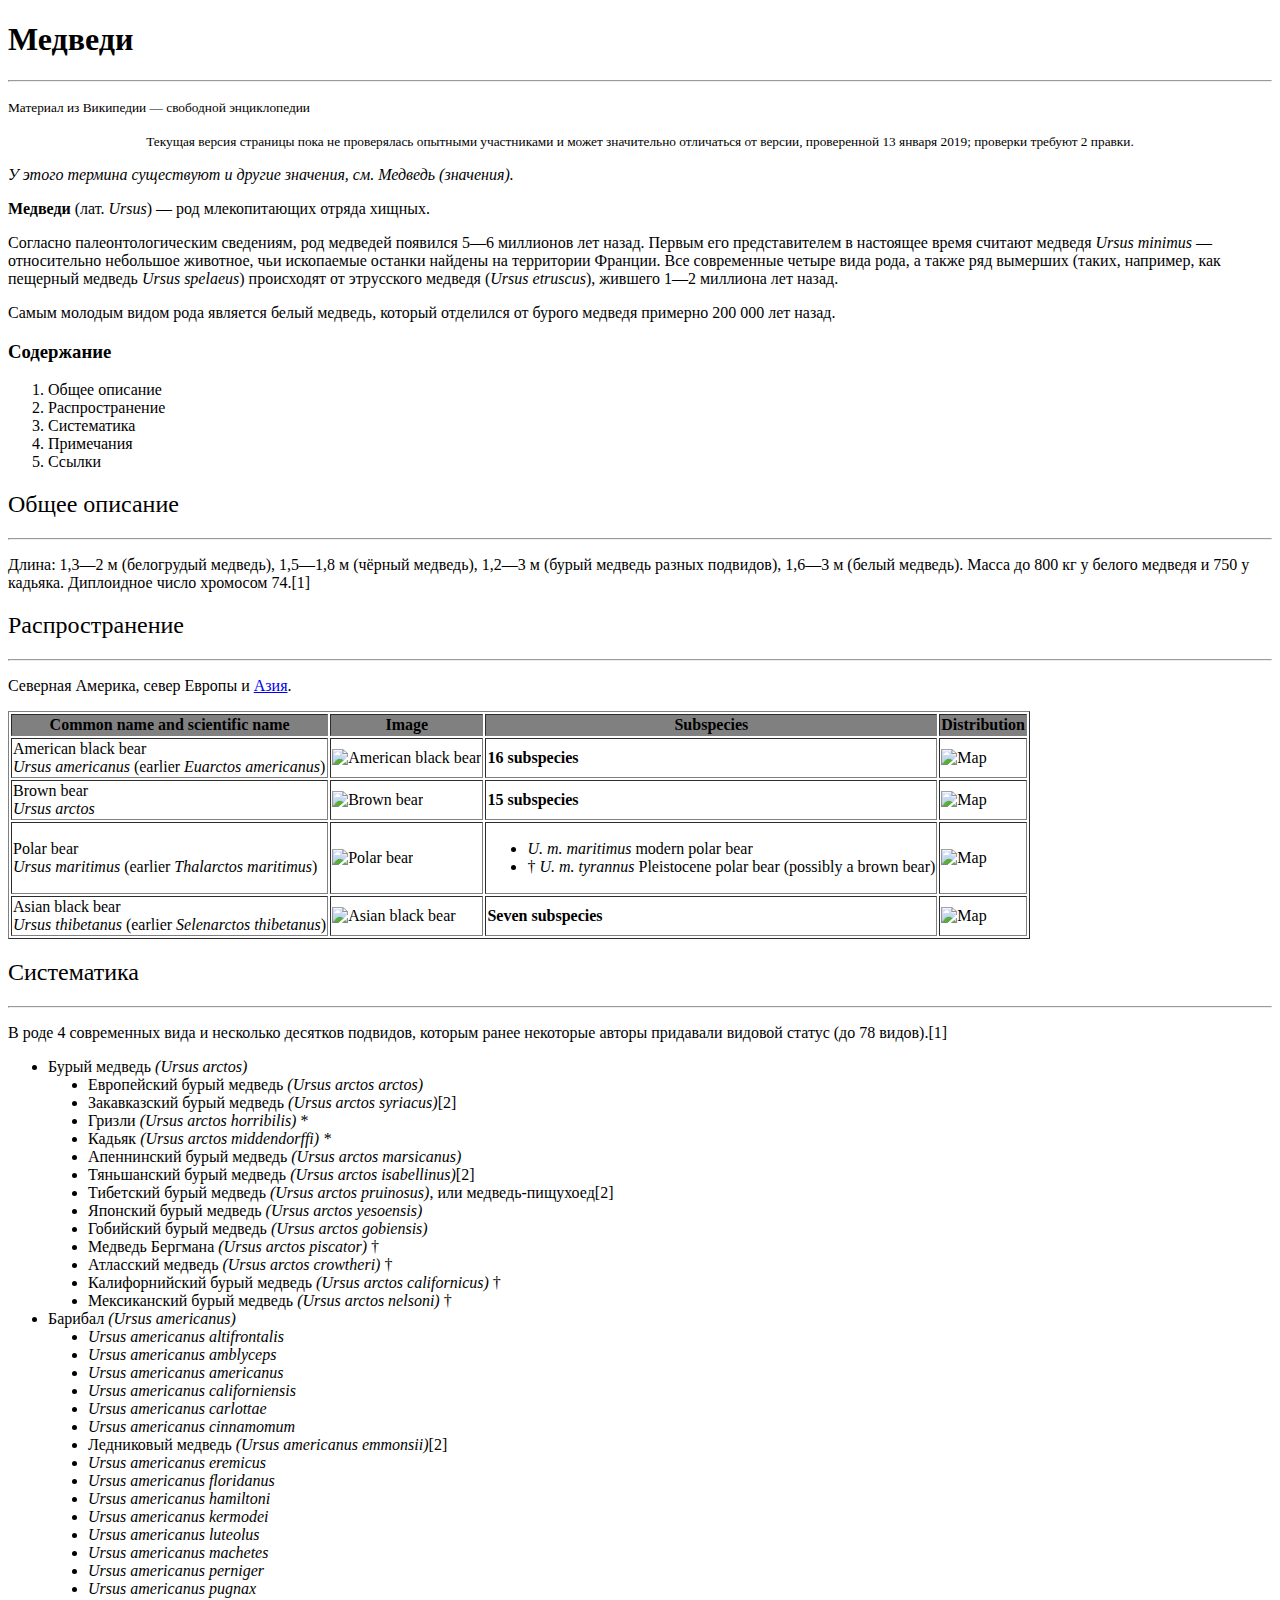
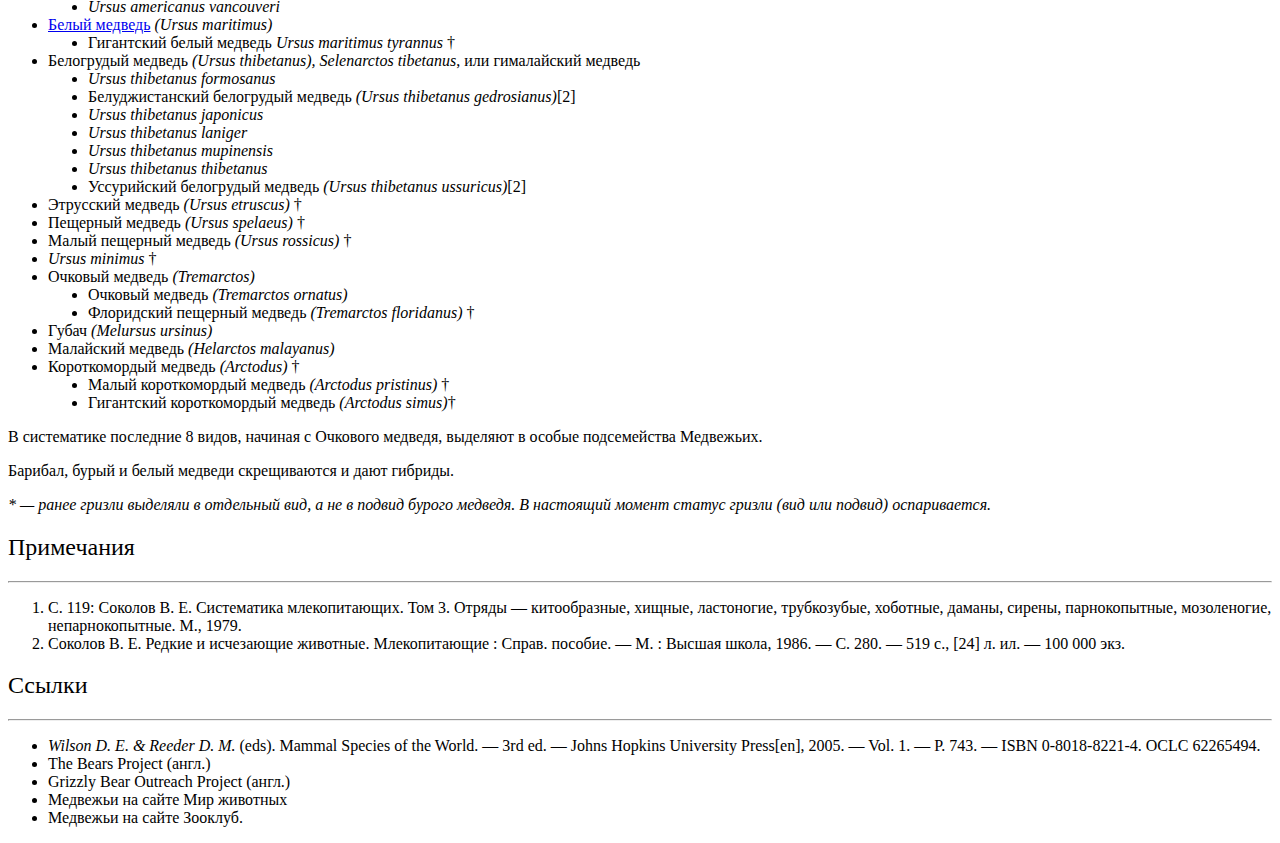
==== commit 205b7113: "Update Bears.html" ====
--- a/Bears.html
+++ b/Bears.html
@@ -3,7 +3,7 @@
    <head>
       <meta charset="UTF-8" >
       <title>Медведи</title>
-      <style> li {list-style: disc;} th {background-color: gray;} h2 {font-weight: normal;}</style>
+      <style> ul li {list-style: disc;} th {background-color: gray;} h2 {font-weight: normal;} </style>
    </head>
    <body>
       <h1>Медведи</h1>
@@ -15,7 +15,7 @@
       <p> Согласно палеонтологическим сведениям, род медведей появился 5—6 миллионов лет назад. Первым его представителем в настоящее время считают медведя <i>Ursus minimus</i> — относительно небольшое животное, чьи ископаемые останки найдены на территории Франции. Все современные четыре вида рода, а также ряд вымерших (таких, например, как пещерный медведь <i>Ursus spelaeus</i>) происходят от этрусского медведя (<i>Ursus etruscus</i>), жившего 1—2 миллиона лет назад.</p>
       <p> Самым молодым видом рода является белый медведь, который отделился от бурого медведя примерно 200 000 лет назад.</p>
       <h3><b>Содержание</b></h3>
-      <ol >
+      <ol>
          <li>Общее описание</li>
          <li>Распространение</li>
          <li>Систематика	</li>
@@ -164,4 +164,4 @@
          <li>Медвежьи на сайте Зооклуб.	
       </ul>
    </body>
-</html>+</html>
